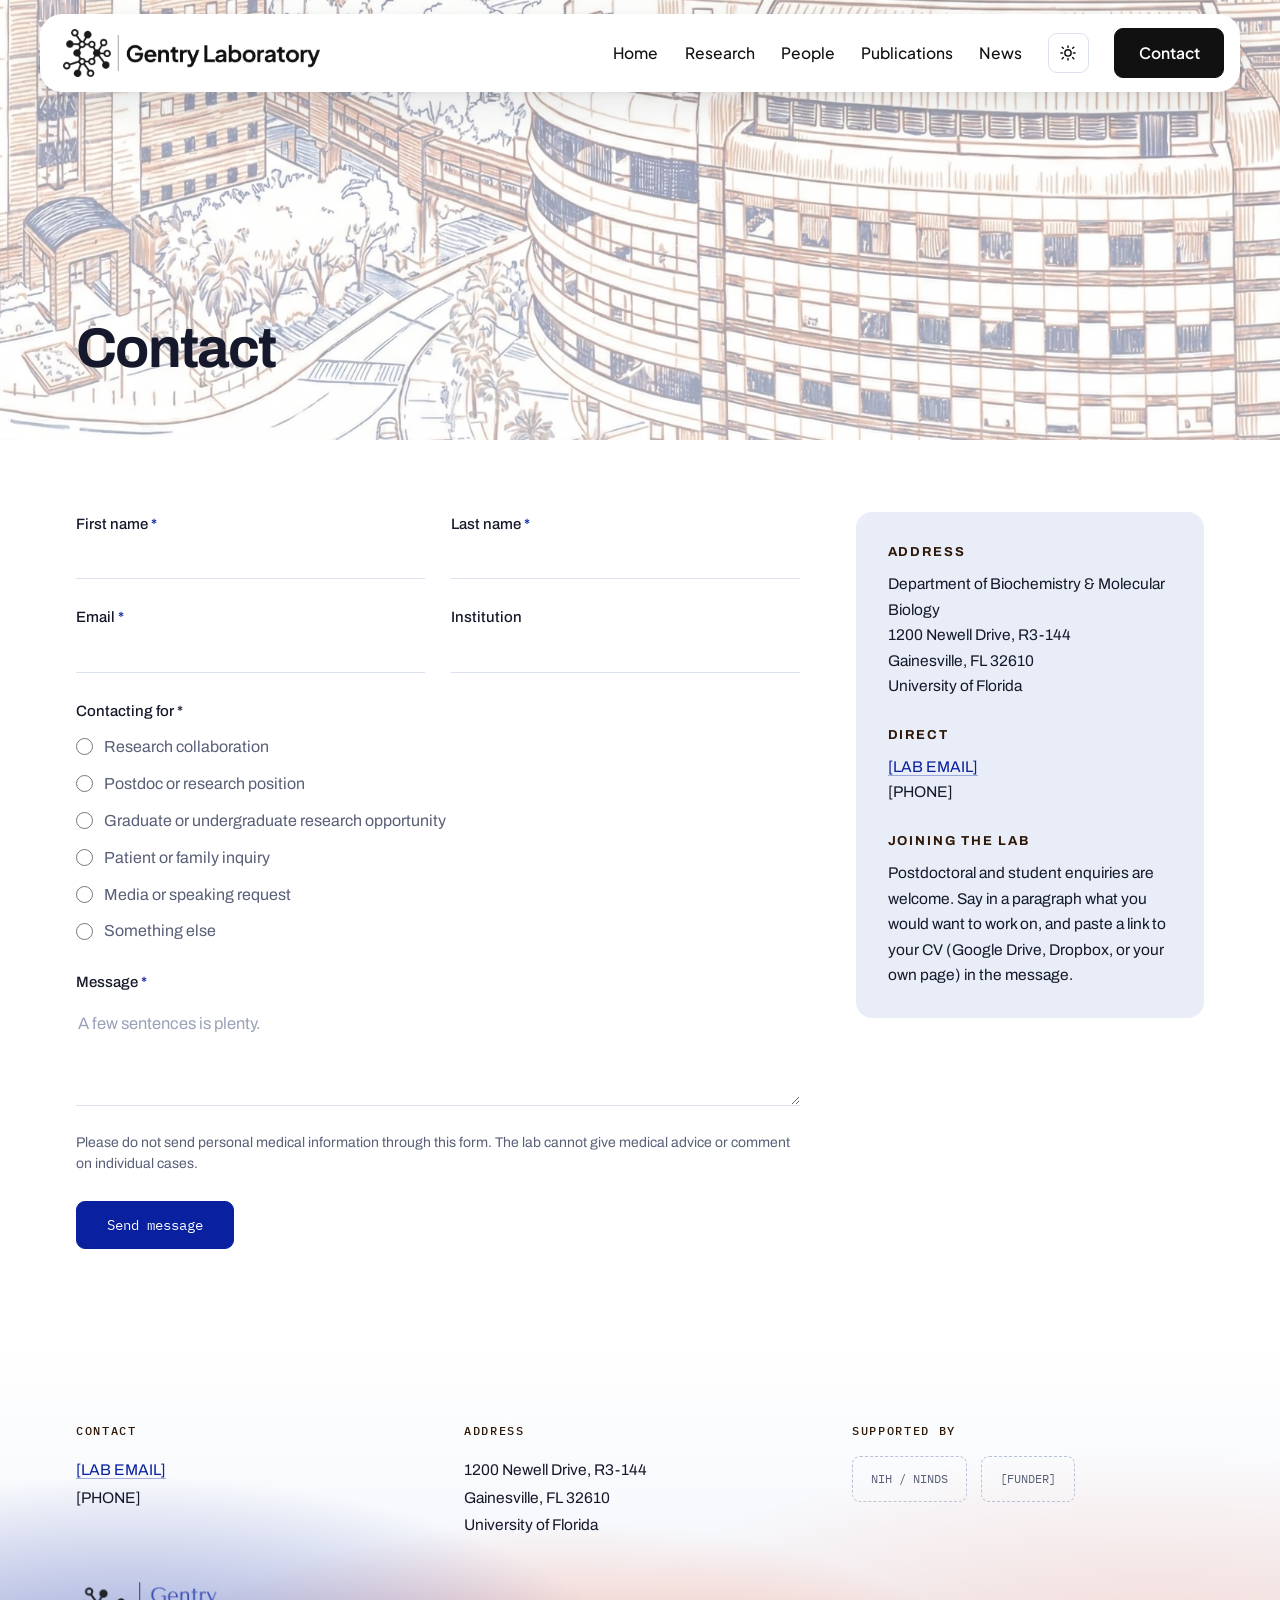
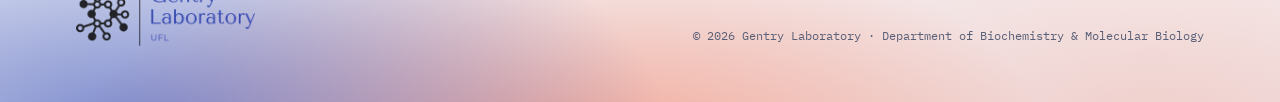
==== contact.html @ 155d64be "Add files via upload" ====
<!doctype html>
<html lang="en">
<head>
<meta charset="utf-8">
<meta name="viewport" content="width=device-width,initial-scale=1">
<title>Contact | Gentry Laboratory</title>
<meta name="description" content="Contact the Gentry Laboratory at the University of Florida.">
<link rel="icon" href="assets/favicon-simple-512.png" type="image/png" sizes="512x512">
<link rel="icon" href="assets/favicon-simple-32.png" type="image/png" sizes="32x32">
<link rel="apple-touch-icon" href="assets/apple-touch-icon.png">
<meta name="robots" content="noindex">
<script>(function(){try{var r=document.documentElement,q=matchMedia("(prefers-color-scheme: dark)");function set(d){r.classList.toggle("dark",d);}var t=localStorage.getItem("gl-theme");set(t?t==="dark":q.matches);if(!t)q.addEventListener("change",function(e){if(!localStorage.getItem("gl-theme"))set(e.matches);});}catch(e){}})();</script>
<link rel="preconnect" href="https://fonts.googleapis.com">
<link rel="preconnect" href="https://fonts.gstatic.com" crossorigin>
<link rel="stylesheet" href="https://fonts.googleapis.com/css2?family=Archivo:wght@400;500;600;700&family=Plus+Jakarta+Sans:wght@400;500;700&family=IBM+Plex+Mono:wght@400;500&display=swap">
<link rel="stylesheet" href="assets/site.css?v=2a175219">
</head>
<body>
<div class="headwrap">
  <header class="head">
    <a href="index.html" aria-label="Gentry Laboratory, home"><img src="assets/logo-lockup.png" alt="Gentry Laboratory, University of Florida"></a>
    <nav class="nav">
      <a href="index.html">Home</a>
      <span class="navitem"><a href="index.html#research">Research</a><span class="dropwrap"><span class="drop"><a href="index.html#r1">Glycogen and its multifaceted roles</a><a href="index.html#r2">Glycogen in GSDs and neurodegeneration</a><a href="index.html#r3">Glycogen in cancer metabolism</a><a href="index.html#r4">Cutting-edge tools</a></span></span></span>
      <span class="navitem"><a href="people.html">People</a><span class="dropwrap"><span class="drop"><a href="people.html#pi">Principal Investigator</a><a href="people.html#postdocs">Postdoctoral Associates</a><a href="people.html#phd-students">PhD Students</a><a href="people.html#masters-students">Master's Students</a><a href="people.html#staff">Staff</a><a href="people.html#undergraduates">Undergraduate Researchers</a><a href="people.html#alumni">Alumni</a></span></span></span>
      <a href="publications.html">Publications</a>
      <a href="news.html">News</a>
    </nav>
    <button class="themebtn" type="button" id="themebtn" aria-label="Switch colour theme"><svg class="sun" viewBox="0 0 24 24" fill="none" stroke="currentColor" stroke-width="1.9" stroke-linecap="round" aria-hidden="true"><circle cx="12" cy="12" r="4.2"/><path d="M12 2.5v2.2M12 19.3v2.2M4.2 4.2l1.6 1.6M18.2 18.2l1.6 1.6M2.5 12h2.2M19.3 12h2.2M4.2 19.8l1.6-1.6M18.2 5.8l1.6-1.6"/></svg><svg class="moon" viewBox="0 0 24 24" fill="none" stroke="currentColor" stroke-width="1.9" stroke-linecap="round" stroke-linejoin="round" aria-hidden="true"><path d="M20.5 14.6A8.6 8.6 0 0 1 9.4 3.5a8.6 8.6 0 1 0 11.1 11.1Z"/></svg></button>
    <a class="btn" href="contact.html">Contact</a>
  </header>
</div>
<section class="masthead photo mh-contact">
  <div class="shell">
    <h1>Contact</h1>
  </div>
</section>

<div class="shell" style="padding-top:72px;padding-bottom:96px">
  <div class="contactgrid">

    <form class="form" action="https://api.web3forms.com/submit" method="POST">
      <input type="hidden" name="access_key" value="[WEB3FORMS ACCESS KEY]">
      <input type="hidden" name="subject" value="New message from the Gentry Lab website">
      <input type="hidden" name="from_name" value="Gentry Lab website">
      <!-- Optional: after the final web address is settled, add a thank-you page:
           <input type="hidden" name="redirect" value="https://YOUR-SITE/thanks.html"> -->
      <input type="checkbox" name="botcheck" style="display:none" tabindex="-1" autocomplete="off">

      <div class="frow">
        <div class="field">
          <label for="fn">First name <span class="req">*</span></label>
          <input id="fn" name="First name" type="text" required autocomplete="given-name">
        </div>
        <div class="field">
          <label for="ln">Last name <span class="req">*</span></label>
          <input id="ln" name="Last name" type="text" required autocomplete="family-name">
        </div>
      </div>

      <div class="frow">
        <div class="field">
          <label for="em">Email <span class="req">*</span></label>
          <input id="em" name="Email" type="email" required autocomplete="email">
        </div>
        <div class="field">
          <label for="inst">Institution</label>
          <input id="inst" name="Institution" type="text" autocomplete="organization">
        </div>
      </div>

      <fieldset class="reasons">
        <legend>Contacting for <span class="req">*</span></legend>
          <label><input type="radio" name="Contacting for" value="Research collaboration" required> Research collaboration</label>
          <label><input type="radio" name="Contacting for" value="Postdoc or research position" required> Postdoc or research position</label>
          <label><input type="radio" name="Contacting for" value="Graduate or undergraduate research opportunity" required> Graduate or undergraduate research opportunity</label>
          <label><input type="radio" name="Contacting for" value="Patient or family inquiry" required> Patient or family inquiry</label>
          <label><input type="radio" name="Contacting for" value="Media or speaking request" required> Media or speaking request</label>
          <label><input type="radio" name="Contacting for" value="Something else" required> Something else</label>
      </fieldset>

      <div class="field">
        <label for="msg">Message <span class="req">*</span></label>
        <textarea id="msg" name="Message" required placeholder="A few sentences is plenty."></textarea>
      </div>

      <p class="formnote">Please do not send personal medical information through this form. The lab cannot give medical advice or comment on individual cases.</p>

      <button class="submit" type="submit">Send message</button>
    </form>

    <aside class="side">
      <div>
        <h3>Address</h3>
        <p>Department of Biochemistry &amp; Molecular Biology<br>
        1200 Newell Drive, R3-144<br>
        Gainesville, FL 32610<br>
        University of Florida</p>
      </div>
      <div>
        <h3>Direct</h3>
        <p><a href="mailto:[LAB EMAIL]">[LAB EMAIL]</a><br>[PHONE]</p>
      </div>
      <div>
        <h3>Joining the lab</h3>
        <p>Postdoctoral and student enquiries are welcome. Say in a paragraph what you would want to work on, and paste a link to your CV (Google Drive, Dropbox, or your own page) in the message.</p>
      </div>
    </aside>

  </div>
</div>
<footer class="foot">
  <div class="shell">
    <div class="footgrid">
      <div>
        <h4>Contact</h4>
        <p><a href="mailto:[LAB EMAIL]">[LAB EMAIL]</a><br>[PHONE]</p>
      </div>
      <div>
        <h4>Address</h4>
        <p>1200 Newell Drive, R3-144<br>Gainesville, FL 32610<br>University of Florida</p>
      </div>
      <div>
        <h4>Supported by</h4>
        <div class="funders"><span class="funder">NIH / NINDS</span><span class="funder">[FUNDER]</span></div>
      </div>
    </div>
    <div class="footlogo">
      <img class="flogo" src="assets/logo-stack.png" alt="Gentry Laboratory">
      <span class="copy">© 2026 Gentry Laboratory · Department of Biochemistry &amp; Molecular Biology</span>
    </div>
  </div>
</footer>
<script>
(function(){
  var els=[document.querySelector(".headwrap"),document.querySelector(".filterbar")].filter(Boolean);
  if(!els.length) return;
  var veil=document.querySelector(".topveil");
  var last=window.scrollY, queued=false;
  var quiet=location.hash?Date.now()+1400:0;
  document.addEventListener("click",function(ev){
    var a=ev.target.closest&&ev.target.closest('a[href*="#"]');
    if(a) quiet=Date.now()+1400;
  },true);
  function show(y){
    els.forEach(function(e){e.classList.remove("tuck");});
    if(veil) veil.classList[y>260?"add":"remove"]("show");
  }
  function onScroll(){
    var y=window.scrollY, d=y-last;
    if(Date.now()<quiet || Math.abs(d)>600){ show(y); last=y; queued=false; return; }
    if(Math.abs(d)>5){
      if(d>0 && y>260){
        els.forEach(function(e){e.classList.add("tuck");});
        if(veil) veil.classList.remove("show");
      } else if(d<0){ show(y); }
      last=y;
    }
    queued=false;
  }
  window.addEventListener("scroll",function(){
    if(!queued){queued=true;requestAnimationFrame(onScroll);}
  },{passive:true});
  window.addEventListener("hashchange",function(){ quiet=Date.now()+1400; show(window.scrollY); last=window.scrollY; });
})();
(function(){
  var btn=document.getElementById("themebtn"); if(!btn) return;
  btn.addEventListener("click",function(){
    var root=document.documentElement, dark=root.classList.toggle("dark");
    try{ localStorage.setItem("gl-theme", dark?"dark":"light"); }catch(e){}
  });
})();
</script>

<!-- Cloudflare Web Analytics --><script type="module" src="https://static.cloudflareinsights.com/beacon.min.js" data-cf-beacon='{"token": "f812dd72ef894d2ea5d8bd4d381425f9"}'></script><!-- End Cloudflare Web Analytics -->
</body>
</html>
---- assets/site.css ----
:root{
  --blue:#09209F; --blue-deep:#050F63; --brown:#2E1706;
  --peri:#E8EDF7; --grey:#F2F2F2; --white:#FFFFFF;
  --ink:#15192B; --muted:#585F77; --line:#DCE1EF;
  --shell:1240px; --pad:56px;
}
*{box-sizing:border-box;}
html{scroll-behavior:smooth;}
body{
  margin:0;background:var(--white);color:var(--ink);
  font-family:"Archivo",system-ui,-apple-system,"PingFang SC","Microsoft YaHei",sans-serif;
  font-size:17px;line-height:1.62;-webkit-font-smoothing:antialiased;overflow-x:hidden;
}
a{color:var(--blue);}
a:hover{color:var(--blue-deep);}
:focus-visible{outline:2px solid var(--blue);outline-offset:3px;border-radius:2px;}
img{max-width:100%;display:block;}
/* ---------- dark theme (class on <html>) ---------- */
.dark body{background:#0A0D16;color:#E9EDF8;}
.dark .head{background:#141A2E;box-shadow:0 2px 6px rgba(0,0,0,.40),0 18px 44px rgba(0,0,0,.50);}
.dark .nav a{color:#E9EDF8;}
.dark .nav a.on,.dark .nav a:hover{border-bottom-color:#E9EDF8;}
.dark .head .btn{background:#FFFFFF;border-color:#FFFFFF;color:#0A0D16;}
.dark .head .btn:hover{background:#DDE3F5;border-color:#DDE3F5;color:#0A0D16;}
.dark .drop{background:#141A2E;border-color:rgba(255,255,255,.16);}
.dark .drop a{color:#E9EDF8;}
.dark .drop a:hover{background:rgba(255,255,255,.08);color:#FFFFFF;}
.dark .themebtn{border-color:rgba(255,255,255,.22);color:#E9EDF8;}
.dark .themebtn:hover{background:rgba(255,255,255,.10);}

.dark .approach{background:#0A0D16;}
.dark .eyebrow{color:#8CA4FF;}
.dark .arc{color:#8CA4FF;}
.dark .step{border-top-color:#8CA4FF;}
.dark .step p{color:#B6BDD4;}

.dark .research{background:#0C1120;}
.dark .research::before{background-image:url(research-cells.jpg);opacity:.30;mix-blend-mode:normal;}
.dark .research::after{content:"";position:absolute;inset:0;z-index:0;
  background:linear-gradient(180deg,rgba(10,13,22,.45),rgba(10,13,22,.62));}
.dark .pagetitle{color:#FFFFFF;}
.dark .pillar{background:rgba(16,21,38,.82);border:1px solid rgba(255,255,255,.10);}
.dark .pillar h3{color:#FFFFFF;}
.dark .pillar p{color:#B6BDD4;}
.dark .pillar .tag{color:#8CA4FF;}
.dark .pillar .ph-block{color:#B6BDD4;border-color:rgba(255,255,255,.22);}
.dark .more{color:#8CA4FF;border-bottom-color:#8CA4FF;}

.dark .pubs{background:#0A0D16;}
.dark .publist{border-top-color:rgba(255,255,255,.14);}
.dark .pubitem{border-bottom-color:rgba(255,255,255,.10);}
.dark .pubtitle,.dark .pubitem.compact .pubtitle{color:#E9EDF8;}
.dark .pubitem.compact:hover .pubtitle{color:#8CA4FF;}
.dark .pubauthors{color:#98A0B8;}
.dark .pubauthors b{color:#E9EDF8;}
.dark .pubjournal{color:#98A0B8;}
.dark .publink{color:#9FB2FF;border-color:rgba(255,255,255,.20);}
.dark .publink:hover{border-color:#9FB2FF;background:rgba(159,178,255,.12);}
.dark .pubstamp,.dark .empty{color:#98A0B8;}
.dark .featured{background:rgba(255,255,255,.05);}

.dark .topveil{background:#0A0D16;}
.dark .filterbar{background:#0A0D16;border-bottom-color:rgba(255,255,255,.12);}
.dark .filterlabel{color:#7E86A0;}
.dark .chip{background:transparent;color:#AEB6CE;border-color:rgba(255,255,255,.20);}
.dark .chip:hover{border-color:#9FB2FF;color:#9FB2FF;}
.dark .chip[aria-pressed="true"]{background:#2E4BD6;border-color:#2E4BD6;color:#FFFFFF;}
.dark .filterbar select,.dark .filterbar input{
  background:rgba(255,255,255,.05);color:#E9EDF8;border-color:rgba(255,255,255,.20);}
.dark .filterbar input::placeholder{color:#7E86A0;}
.dark .filterbar select:focus,.dark .filterbar input:focus{border-color:#9FB2FF;}
.dark .pubcount{color:#98A0B8;}

.dark .news{
  background-color:#0C1120;border-top-color:rgba(255,255,255,.10);border-bottom-color:rgba(255,255,255,.10);
  background-image:
    radial-gradient(circle, rgba(255,255,255,.13) 1.4px, transparent 1.5px),
    radial-gradient(circle, rgba(255,255,255,.13) 1.4px, transparent 1.5px);}
.dark .newsitem{border-top-color:rgba(255,255,255,.12);}
.dark .newsitem .d{color:#8CA4FF;}
.dark .newsitem .x a{color:#E9EDF8;border-bottom-color:rgba(140,164,255,.45);}
.dark .newsitem .x a:hover{color:#8CA4FF;border-bottom-color:#8CA4FF;}
.dark .newshero{border-color:rgba(255,255,255,.16);background:#0C1120;}
.dark .newslist{border-top-color:rgba(255,255,255,.14);}
.dark .newsrow{border-bottom-color:rgba(255,255,255,.10);}
.dark .newsrow .thumb{border-color:rgba(255,255,255,.16);background:linear-gradient(150deg,#1A2138,#141A2E);}
.dark .ntype{color:#9FB2FF;border-color:rgba(255,255,255,.20);}
.dark .ndate,.dark .nsum,.dark .nsrc{color:#98A0B8;}
.dark .newsrow:hover .nt{color:#8CA4FF;}

.dark .masthead{background:#0C1120;}
.dark .masthead::before{opacity:.22;mix-blend-mode:normal;}
.dark .masthead h1{color:#FFFFFF;}
.dark .mh-contact::after{background:linear-gradient(rgba(10,13,22,.60),rgba(10,13,22,.72));}
.dark .mh-contact h1{color:#FFFFFF;}

.dark .group{border-color:rgba(255,255,255,.12);}
.dark .grouphead{border-bottom-color:rgba(255,255,255,.12);}
.dark .grouphead h2{color:#FFFFFF;}
.dark .grouphead .count{color:#98A0B8;}
.dark .person .shot,.dark .pi-row .shot{background:#161C31;color:#5A648C;}
.dark .person .nm{color:#E9EDF8;}
.dark .person .rl,.dark .person .ri{color:#AEB6CE;}
.dark .pi-row .bio h3{color:#FFFFFF;}
.dark .pi-row .bio .rl{color:#8CA4FF;}
.dark .pi-row .bio p{color:#B6BDD4;}
.dark .alumni{background:#0C1120;}
.dark .alum{border-top-color:rgba(255,255,255,.12);}
.dark .alum b{color:#E9EDF8;}
.dark .alum .yrs,.dark .alum .now{color:#98A0B8;}
.dark .groupshot figcaption{color:#98A0B8;}

.dark .field label,.dark fieldset.reasons legend{color:#E9EDF8;}
.dark .field input,.dark .field textarea{color:#E9EDF8;border-bottom-color:rgba(255,255,255,.22);}
.dark .field input::placeholder,.dark .field textarea::placeholder{color:#7E86A0;}
.dark .field input:focus,.dark .field textarea:focus{border-bottom-color:#9FB2FF;}
.dark .reasons label{color:#AEB6CE;}
.dark .reasons label:hover{color:#9FB2FF;}
.dark .formnote{color:#98A0B8;}
.dark .submit{background:#2E4BD6;border-color:#2E4BD6;}
.dark .submit:hover{background:#3D5AE8;border-color:#3D5AE8;}
.dark .side{background:rgba(255,255,255,.06);}
.dark .side h3{color:#9FB2FF;}
.dark .side p{color:#D3D9EA;}
.dark .side a{color:#E9EDF8;border-bottom-color:rgba(140,164,255,.45);}

.dark .foot{
  background:
    radial-gradient(62% 105% at 10% 108%, rgba(9,32,159,.65) 0%, rgba(9,32,159,0) 68%),
    radial-gradient(55% 95% at 44% 116%, rgba(250,70,22,.42) 0%, rgba(250,70,22,0) 70%),
    radial-gradient(72% 110% at 90% 104%, rgba(250,70,22,.22) 0%, rgba(250,70,22,0) 68%),
    linear-gradient(180deg,#0A0D16 0%,#0C1224 100%);}
.dark .foot,.dark .foot p{color:#C4CBE0;}
.dark .foot h4{color:#8CA4FF;}
.dark .foot a{color:#E9EDF8;border-bottom-color:rgba(140,164,255,.45);}
.dark .copy{color:#98A0B8;}
.dark .funder{border-color:rgba(255,255,255,.24);color:#B6BDD4;}
.dark .flogo{content:url(logo-stack-white.png);}
.dark .head img{content:url(logo-lockup-white.png);}

/* theme toggle button */
.themebtn{
  appearance:none;background:transparent;cursor:pointer;
  border:1.5px solid var(--line);border-radius:9px;
  width:2.6em;height:2.6em;font-size:clamp(12.9px,1.22vw,17.5px);
  display:flex;align-items:center;justify-content:center;color:#111111;
  transition:background .15s ease,border-color .15s ease;flex:none;
}
.themebtn:hover{background:#F1F3F9;}
.themebtn svg{width:1.15em;height:1.15em;display:block;}
.themebtn .moon{display:none;}
.dark .themebtn .moon{display:block;}
.dark .themebtn .sun{display:none;}

@media (prefers-reduced-motion: reduce){*{animation-duration:.001ms !important;transition-duration:.001ms !important;}}

.shell{max-width:var(--shell);margin:0 auto;padding:0 var(--pad);}
.eyebrow{
  font-family:"IBM Plex Mono",ui-monospace,monospace;
  font-size:12px;letter-spacing:.16em;text-transform:uppercase;color:var(--blue);margin:0;
}
h1,h2,h3{margin:0;text-wrap:balance;}
h2.sec{font-family:"Archivo",sans-serif;font-weight:700;font-size:38px;line-height:1.12;letter-spacing:-.028em;color:var(--ink);}
.lede{font-size:18.5px;line-height:1.62;color:var(--muted);margin:0;}
.sechead{display:flex;flex-direction:column;gap:12px;margin-bottom:44px;max-width:62ch;}
.more{
  font-family:"IBM Plex Mono",ui-monospace,monospace;font-size:13.5px;text-decoration:none;
  color:var(--blue);border-bottom:1.5px solid var(--blue);align-self:start;padding-bottom:2px;
}

/* ---------- floating header ---------- */
.headwrap{position:fixed;top:14px;left:0;right:0;z-index:60;padding:0 24px;pointer-events:none;
  transition:transform .26s cubic-bezier(.4,0,.2,1);}
.headwrap.tuck{transform:translateY(calc(-100% - 22px));}
.headwrap.tuck .head{pointer-events:none;}
.headwrap.solid{top:0;padding:14px 24px;background:var(--white);border-bottom:1px solid var(--line);}
.headwrap.solid .head{box-shadow:none;}
.head{
  max-width:calc(var(--shell) - 40px);margin:0 auto;pointer-events:auto;
  background:var(--white);border-radius:22px;
  box-shadow:0 2px 6px rgba(21,25,43,.06),0 14px 40px rgba(21,25,43,.10);
  display:flex;align-items:center;gap:clamp(14px,2vw,28px);padding:14px 16px 14px clamp(16px,1.8vw,26px);
}
.head img{height:clamp(41px,3.75vw,54px);width:auto;}
.nav{margin-left:auto;display:flex;gap:clamp(16px,2.05vw,29px);align-items:center;
  font-family:"Plus Jakarta Sans",system-ui,sans-serif;font-size:clamp(13.5px,1.22vw,17.5px);font-weight:500;}
.nav a{text-decoration:none;color:#111111;padding:2px 0;
  border-top:1.5px solid transparent;border-bottom:1.5px solid transparent;}
.nav a.on,.nav a:hover{border-bottom-color:#111111;}
.navitem{position:relative;display:inline-flex;}
.dropwrap{position:absolute;top:100%;left:-16px;padding-top:16px;z-index:70;
  opacity:0;visibility:hidden;transform:translateY(-6px);
  transition:opacity .16s ease,transform .16s ease,visibility 0s .16s;}
.navitem:hover .dropwrap,.navitem:focus-within .dropwrap{
  opacity:1;visibility:visible;transform:none;transition-delay:0s;}
.drop{display:flex;flex-direction:column;min-width:246px;padding:8px;
  background:var(--white);border:1px solid var(--line);border-radius:13px;
  box-shadow:0 4px 10px rgba(21,25,43,.06),0 18px 44px rgba(21,25,43,.13);}
.drop a{font-family:"Plus Jakarta Sans",system-ui,sans-serif;font-size:14.5px;font-weight:500;
  padding:8px 12px;border-radius:8px;border-bottom:0;white-space:nowrap;color:var(--ink);}
.drop a:hover{background:var(--peri);color:var(--blue);border-bottom-color:transparent;}
[id]{scroll-margin-top:148px;}
.btn{
  font-family:"IBM Plex Mono",ui-monospace,monospace;font-size:14px;text-decoration:none;font-weight:500;
  padding:13px 26px;border-radius:9px;display:inline-block;
  background:var(--brown);color:var(--white);border:1.5px solid var(--brown);
  transition:background .16s ease,color .16s ease;
}
.btn:hover{background:#48260C;color:var(--white);border-color:#48260C;}
.head .btn{background:#111111;border-color:#111111;font-family:"Plus Jakarta Sans",system-ui,sans-serif;
  font-weight:600;font-size:clamp(13.5px,1.22vw,17.5px);padding:0.72em 1.5em;}
.head .btn:hover{background:#1C1C1C;border-color:#1C1C1C;}
.btn.light{background:var(--white);color:var(--blue);border-color:var(--white);}
.btn.light:hover{background:var(--peri);color:var(--blue-deep);border-color:var(--peri);}

/* ---------- hero (homepage) ---------- */
.hero{position:relative;min-height:88vh;display:flex;align-items:flex-end;overflow:hidden;background:#000;}
.hero .bg{position:absolute;inset:0;width:100%;height:100%;object-fit:cover;}
.hero .scrim{position:absolute;inset:0;background:linear-gradient(90deg,rgba(0,0,0,.80) 0%,rgba(0,0,0,.55) 38%,rgba(0,0,0,.12) 72%,rgba(0,0,0,0) 100%);}
.hero .scrim2{position:absolute;inset:0;background:linear-gradient(0deg,rgba(0,0,0,.55) 0%,rgba(0,0,0,0) 42%);}
.hero-in{position:relative;width:100%;padding:0 0 84px;}
.hero h1{
  font-family:"Archivo",sans-serif;font-weight:700;color:#fff;
  font-size:clamp(40px,4.6vw,68px);line-height:1.04;letter-spacing:-.035em;margin:0 0 16px;
}
.hero .tagline{color:#E6ECFA;font-size:25px;line-height:1.35;font-weight:500;margin:0 0 34px;}
.hero .eyebrow{color:#93A3CC;font-size:11.5px;letter-spacing:.2em;margin:0 0 14px;}
.hero .cta{display:flex;gap:14px;flex-wrap:wrap;}
.hero .btn.light{background:transparent;color:#FFFFFF;border-color:rgba(255,255,255,.75);}
.hero .btn.light:hover{background:#FFFFFF;color:var(--blue);border-color:#FFFFFF;}

/* ---------- inner-page masthead ---------- */
.masthead{position:relative;overflow:hidden;background:var(--peri);padding:152px 0 62px;}
.masthead::before{
  content:"";position:absolute;inset:0;z-index:0;
  background:url(research-bg.jpg) center/cover no-repeat;
  opacity:.34;mix-blend-mode:multiply;
}
.masthead > .shell{position:relative;z-index:1;}
.masthead.photo::before{opacity:1;mix-blend-mode:normal;}
.masthead.photo::after{content:"";position:absolute;inset:0;z-index:0;}
.mh-contact{min-height:440px;display:flex;align-items:flex-end;padding-bottom:62px;}
.mh-contact > .shell{width:100%;}
.mh-contact::before{background-image:url(mh-contact.jpg);}
.mh-contact::after{background:linear-gradient(rgba(255,255,255,.55),rgba(255,255,255,.62));}
.mh-people::before{background-image:url(mh-people.jpg);}
.mh-people::after{background:linear-gradient(rgba(8,14,34,.38),rgba(8,14,34,.60));}
.mh-pubs::before{background-image:url(mh-publications.jpg);}
.mh-pubs::after{background:linear-gradient(rgba(6,10,25,.42),rgba(6,10,25,.55));}
.mh-people h1,.mh-pubs h1{color:#FFFFFF;}
.headwrap.solid ~ .masthead{padding-top:140px;}
.masthead h1{font-family:"Archivo",sans-serif;font-weight:700;font-size:clamp(38px,4.4vw,56px);line-height:1.06;letter-spacing:-.03em;margin:0;}
.masthead .lede{max-width:56ch;margin-top:16px;}
.pagetitle{font-family:"Archivo",sans-serif;font-weight:700;font-size:clamp(30px,3.4vw,42px);line-height:1.08;letter-spacing:-.03em;margin:0;}

/* ---------- approach ---------- */
.approach{padding:96px var(--pad) 84px;}
.approach .top{display:flex;flex-direction:column;align-items:flex-start;gap:18px;}
.arc{font-family:"Archivo",sans-serif;font-weight:600;color:var(--blue);font-size:clamp(30px,3.6vw,48px);letter-spacing:-.022em;line-height:1.15;margin:0;width:100%;display:flex;flex-wrap:wrap;align-items:baseline;gap:.12em .5em;}
.arc .cell{display:flex;align-items:baseline;gap:.28em;}
.arc .ar{font-weight:400;}
.approach .top .blurb{max-width:60ch;font-size:17.5px;color:var(--muted);margin:6px 0 0;}
@media (max-width:760px){
  .arc{flex-direction:column;align-items:flex-start;gap:.06em;}
  .arc .ar{display:inline-block;transform:rotate(90deg);}
}
.steps{display:grid;grid-template-columns:repeat(3,minmax(0,1fr));gap:28px;margin-top:56px;}
.step{border-top:2px solid var(--blue);padding-top:18px;display:flex;flex-direction:column;gap:9px;}
.step h3{font-family:"Archivo",sans-serif;font-weight:600;font-size:22px;letter-spacing:-.022em;}
.step p{margin:0;font-size:16px;color:var(--muted);line-height:1.6;}

/* ---------- research ---------- */
.research{position:relative;overflow:hidden;background:var(--peri);padding:92px 0;}
.research::before{
  content:"";position:absolute;inset:0;z-index:0;
  background:url(research-bg.jpg) center/cover no-repeat;
  opacity:.30;mix-blend-mode:multiply;
}
.research > .shell{position:relative;z-index:1;}
.pillars{display:grid;grid-template-columns:repeat(2,minmax(0,1fr));gap:22px;}
.pillar{background:var(--white);border-radius:16px;padding:30px 32px;display:flex;flex-direction:column;gap:12px;}
.pillar .tag{font-family:"IBM Plex Mono",ui-monospace,monospace;font-size:11px;letter-spacing:.14em;text-transform:uppercase;color:var(--brown);}
.pillar h3{font-family:"Archivo",sans-serif;font-weight:600;font-size:24px;letter-spacing:-.024em;line-height:1.2;}
.pillar p{margin:0;font-size:16.2px;color:var(--muted);line-height:1.6;}
.pillar .ph-block{border:1px dashed #C3CBDE;border-radius:10px;padding:16px 18px;font-size:15px;color:var(--muted);line-height:1.6;}
.pillar .more{margin-top:auto;padding-top:6px;}
.factrow{display:grid;grid-template-columns:1.15fr .85fr;gap:22px;margin-top:22px;}
.stats{display:grid;grid-template-columns:repeat(3,minmax(0,1fr));gap:22px;background:var(--white);border-radius:16px;padding:28px 32px;}
.stat b{display:block;font-family:"Archivo",sans-serif;font-weight:700;font-size:34px;color:var(--blue);line-height:1.05;letter-spacing:-.025em;font-variant-numeric:tabular-nums;}
.stat span{display:block;font-size:14.5px;color:var(--muted);margin-top:8px;line-height:1.45;}
.leci{background:var(--brown);color:#F0E7DF;border-radius:16px;padding:28px 32px;display:flex;flex-direction:column;gap:10px;}
.leci h3{font-family:"Archivo",sans-serif;font-weight:600;font-size:20px;color:#fff;line-height:1.25;letter-spacing:-.02em;}
.leci p{margin:0;font-size:15.5px;line-height:1.55;color:#CBB9AC;}

/* ---------- people (homepage preview) ---------- */
.people{padding:92px var(--pad);}
.peoplegrid{display:grid;grid-template-columns:320px minmax(0,1fr);gap:44px;}
.pi{border:1px solid var(--line);border-radius:16px;overflow:hidden;background:var(--white);}
.pi .ph{aspect-ratio:4/5;background:linear-gradient(155deg,#DCE2F2,#B9C4E4);display:flex;align-items:flex-end;justify-content:center;padding-bottom:14px;font-family:"Archivo",sans-serif;font-weight:700;font-size:48px;letter-spacing:-.02em;color:#7C88B4;}
.pi .txt{padding:22px 24px;display:flex;flex-direction:column;gap:8px;}
.pi h3{font-family:"Archivo",sans-serif;font-weight:700;font-size:21px;letter-spacing:-.024em;}
.pi .role{font-size:14.5px;color:var(--blue);margin:0;}
.pi p{margin:0;font-size:14.8px;color:var(--muted);line-height:1.55;}
.roster{display:grid;grid-template-columns:repeat(3,minmax(0,1fr));gap:18px;align-content:start;}
.member{border:1px solid var(--line);border-radius:14px;padding:18px;display:flex;flex-direction:column;gap:12px;}
.member .av{width:46px;height:46px;border-radius:50%;background:var(--peri);display:flex;align-items:center;justify-content:center;font-family:"IBM Plex Mono",ui-monospace,monospace;font-size:14px;color:var(--blue);}
.member b{font-family:"Archivo",sans-serif;font-size:15px;font-weight:600;display:block;}
.member span{font-size:13px;color:var(--muted);display:block;margin-top:2px;}

/* ---------- publications ---------- */
.pubs{background:var(--white);padding:92px 0;}
.publist{display:flex;flex-direction:column;border-top:1px solid var(--line);}
.pub{display:grid;grid-template-columns:74px minmax(0,1fr) 128px;gap:26px;align-items:baseline;padding:20px 0;border-bottom:1px solid var(--line);}
.pub .yr{font-family:"IBM Plex Mono",ui-monospace,monospace;font-size:13px;color:var(--muted);font-variant-numeric:tabular-nums;}
.pub .ttl{font-size:17px;line-height:1.45;}
.pub .lnk{font-family:"IBM Plex Mono",ui-monospace,monospace;font-size:12.5px;color:var(--blue);text-align:right;text-decoration:none;border-bottom:1px solid rgba(9,32,159,.35);justify-self:end;}
.ph-row{border:1px dashed #C7CDDD;border-radius:8px;padding:9px 13px;font-family:"IBM Plex Mono",ui-monospace,monospace;font-size:12.5px;color:var(--muted);}

/* ---------- news ---------- */
.news{
  padding:92px 0;
  background-color:var(--white);
  background-image:
    radial-gradient(circle, rgba(9,32,159,.20) 1.4px, transparent 1.5px),
    radial-gradient(circle, rgba(9,32,159,.20) 1.4px, transparent 1.5px);
  background-size:26px 26px, 26px 26px;
  background-position:0 0, 13px 13px;
  border-top:1px solid var(--line);
  border-bottom:1px solid var(--line);
}
.newsgrid{display:grid;grid-template-columns:repeat(2,minmax(0,1fr));gap:0 46px;}
.newshome{display:grid;grid-template-columns:minmax(0,1.7fr) minmax(0,1fr);gap:46px;align-items:center;}
.newscol{display:flex;flex-direction:column;}
.newshero{
  display:block;aspect-ratio:4/3;border-radius:14px;overflow:hidden;
  border:1px solid var(--line);background:var(--white);
}
.newshero img{width:100%;height:100%;object-fit:cover;}
@media (max-width:1080px){.newshero{max-width:420px;}}
.newsitem{display:grid;grid-template-columns:110px minmax(0,1fr);gap:20px;padding:18px 0;border-top:1px solid var(--line);align-items:baseline;}
.newsitem .d{font-family:"IBM Plex Mono",ui-monospace,monospace;font-size:11.5px;letter-spacing:.1em;text-transform:uppercase;color:var(--brown);}
.newsitem .x{font-size:16.4px;line-height:1.5;}
.newsitem .x a{text-decoration:none;color:inherit;border-bottom:1px solid rgba(9,32,159,.3);}
.newsitem .x a:hover{color:var(--blue);border-bottom-color:var(--blue);}

/* ---------- join ---------- */
.join{background:var(--blue);color:#E4EAF8;padding:84px 0;}
.joingrid{display:grid;grid-template-columns:minmax(0,1fr) auto;gap:44px;align-items:center;}
.join h2{font-family:"Archivo",sans-serif;font-weight:700;font-size:clamp(28px,3.2vw,40px);color:#fff;line-height:1.1;letter-spacing:-.03em;max-width:20ch;margin:0 0 14px;}
.join p{margin:0;color:#C3D0EE;font-size:17px;max-width:54ch;}

/* ---------- footer ---------- */
.foot{
  position:relative;padding:76px 0 56px;
  background:
    radial-gradient(62% 105% at 10% 108%, rgba(9,32,159,.50) 0%, rgba(9,32,159,0) 68%),
    radial-gradient(55% 95% at 44% 116%, rgba(250,70,22,.44) 0%, rgba(250,70,22,0) 70%),
    radial-gradient(72% 110% at 90% 104%, rgba(250,70,22,.20) 0%, rgba(250,70,22,0) 68%),
    linear-gradient(180deg,#FFFFFF 0%,#EEF2F9 100%);
}
.footgrid{display:grid;grid-template-columns:1fr 1fr 1fr;gap:36px;}
.foot h4{font-family:"IBM Plex Mono",ui-monospace,monospace;font-size:12px;letter-spacing:.14em;text-transform:uppercase;color:var(--brown);margin:0 0 16px;font-weight:500;}
.foot p{margin:0;font-size:15.5px;line-height:1.75;color:var(--ink);}
.foot a{text-decoration:none;border-bottom:1px solid rgba(9,32,159,.35);}
.footlogo{margin-top:44px;display:flex;align-items:flex-end;justify-content:space-between;gap:30px;flex-wrap:wrap;}
.footlogo img{height:64px;width:auto;}
.copy{font-family:"IBM Plex Mono",ui-monospace,monospace;font-size:11.5px;color:var(--muted);}
.funders{display:flex;gap:14px;flex-wrap:wrap;margin-top:4px;}
.funder{border:1px dashed #B9C2D6;border-radius:8px;padding:12px 18px;font-family:"IBM Plex Mono",ui-monospace,monospace;font-size:12px;color:var(--muted);}

/* ---------- publications page ---------- */
.pubsec{padding:0 0 64px;}
.yearhead{
  display:flex;align-items:baseline;gap:16px;margin:44px 0 18px;
  padding-bottom:12px;border-bottom:1px solid var(--line);
}
.yearhead h3{font-family:"Archivo",sans-serif;font-weight:700;font-size:22px;letter-spacing:-.025em;font-variant-numeric:tabular-nums;}
.yearhead span{font-family:"IBM Plex Mono",ui-monospace,monospace;font-size:12px;color:var(--muted);}
.pubitem{display:flex;flex-direction:column;gap:5px;padding:16px 0;border-bottom:1px solid var(--line);}
.pubitem:last-child{border-bottom:0;}
.pubtitle{font-size:17px;line-height:1.42;font-weight:500;color:var(--ink);}
.pubtitle sup{font-size:.68em;line-height:0;}
.pubauthors{font-size:14.5px;line-height:1.5;color:var(--muted);}
.pubauthors b{color:var(--ink);font-weight:600;}
.pubmeta{display:flex;align-items:center;gap:14px;flex-wrap:wrap;margin-top:3px;}
.pubjournal{font-size:14px;color:var(--muted);font-style:italic;}
.pubitem.compact{
  flex-direction:row;align-items:baseline;gap:20px;
  text-decoration:none;color:inherit;padding:14px 0;
}
.pubitem.compact .pubtitle{flex:1 1 auto;min-width:0;}
.pubitem.compact .pubjournal{flex:0 0 auto;white-space:nowrap;}
.pubitem.compact:hover .pubtitle{color:var(--blue);}
@media (max-width:760px){.pubitem.compact{flex-direction:column;align-items:flex-start;gap:4px;}}
.publink{
  font-family:"Plus Jakarta Sans",system-ui,sans-serif;font-size:13px;font-weight:500;
  text-decoration:none;color:var(--blue);
  border:1px solid var(--line);border-radius:6px;padding:4px 11px;
  transition:border-color .15s ease,background .15s ease;
}
.publink:hover{border-color:var(--blue);background:var(--peri);}
.featured{background:var(--peri);border-radius:16px;padding:8px 32px 12px;}
.featured .pubitem{border-bottom-color:#D3DCF0;}
.pubnote{font-size:14.5px;color:var(--muted);line-height:1.6;margin:14px 0 0;max-width:70ch;}
.pubstamp{font-family:"IBM Plex Mono",ui-monospace,monospace;font-size:11.5px;color:var(--muted);
  margin:34px 0 0;padding-top:18px;border-top:1px solid var(--line);letter-spacing:.02em;}

/* ---------- news page ---------- */
.newslist{display:flex;flex-direction:column;border-top:1px solid var(--line);}
.newsrow{
  display:flex;gap:26px;align-items:flex-start;padding:24px 0;
  border-bottom:1px solid var(--line);text-decoration:none;color:inherit;
}
.newsrow .thumb{
  width:210px;flex:none;aspect-ratio:4/3;border-radius:10px;overflow:hidden;
  border:1px solid var(--line);
  background:linear-gradient(150deg,#DCE2F2,#C2CDE8);
  display:flex;align-items:center;justify-content:center;
}
.newsrow .thumb img{width:100%;height:100%;object-fit:cover;}
.newsrow .thumb.noart{background:none;border:0;visibility:hidden;}
.newsrow .body{display:flex;flex-direction:column;gap:7px;min-width:0;}
.nmeta{display:flex;align-items:center;gap:13px;flex-wrap:wrap;}
.ntype{
  font-family:"IBM Plex Mono",ui-monospace,monospace;font-size:10.5px;
  letter-spacing:.14em;text-transform:uppercase;color:var(--brown);
  border:1px solid var(--line);border-radius:5px;padding:3px 8px;
}
.ndate{font-family:"IBM Plex Mono",ui-monospace,monospace;font-size:11.5px;letter-spacing:.08em;text-transform:uppercase;color:var(--muted);}
.nt{font-family:"Archivo",sans-serif;font-size:19px;font-weight:600;line-height:1.35;letter-spacing:-.015em;}
.newsrow:hover .nt{color:var(--blue);}
.nsum{font-size:15.5px;color:var(--muted);line-height:1.6;max-width:76ch;}
.nsrc{font-family:"IBM Plex Mono",ui-monospace,monospace;font-size:11.5px;color:var(--muted);letter-spacing:.04em;}
@media (max-width:1080px){
  .newsrow{flex-direction:column;gap:16px;}
  .newsrow .thumb{width:100%;max-width:340px;}
  .newsrow .thumb.noart{display:none;}
}

/* ---------- publication filters ---------- */
.topveil{
  position:fixed;top:0;left:0;right:0;height:100px;z-index:25;
  background:var(--white);
  transform:translateY(-100%);transition:transform .26s cubic-bezier(.4,0,.2,1);
}
.topveil.show{transform:none;}
.filterbar{
  position:sticky;top:100px;z-index:30;background:var(--white);
  border-bottom:1px solid var(--line);padding:18px 0 16px;margin-bottom:8px;
  display:flex;flex-direction:column;gap:14px;
  transition:transform .26s cubic-bezier(.4,0,.2,1);
}
.filterbar.tuck{transform:translateY(calc(-100% - 150px));pointer-events:none;}
.filterrow{display:flex;align-items:center;gap:10px;flex-wrap:wrap;}
.filterlabel{
  font-family:"Plus Jakarta Sans",system-ui,sans-serif;font-size:11.5px;font-weight:400;
  letter-spacing:.1em;text-transform:uppercase;color:#8A90A6;
  width:74px;flex:none;
}
.chip{
  appearance:none;font-family:"Plus Jakarta Sans",system-ui,sans-serif;font-size:14px;cursor:pointer;
  background:var(--white);color:var(--muted);border:1px solid var(--line);
  border-radius:999px;padding:7px 15px;transition:all .15s ease;
}
.chip:hover{border-color:var(--blue);color:var(--blue);}
.chip[aria-pressed="true"]{background:var(--blue);border-color:var(--blue);color:#fff;}
.filterbar select,.filterbar input{
  font-family:"Plus Jakarta Sans",system-ui,sans-serif;font-size:14px;color:var(--ink);
  border:1px solid var(--line);border-radius:8px;padding:7px 12px;background:var(--white);
}
.filterbar input{min-width:230px;}
.filterbar select:focus,.filterbar input:focus{outline:none;border-color:var(--blue);}
.pubcount{
  font-family:"Plus Jakarta Sans",system-ui,sans-serif;font-size:13px;font-weight:500;
  color:var(--muted);margin-left:auto;
}
.empty{padding:56px 0;color:var(--muted);font-size:16.5px;}
.pubitem[hidden],.yearblock[hidden]{display:none;}
@media (max-width:1080px){
  .filterbar{top:131px;}
  .topveil{height:131px;}
  .filterlabel{width:100%;}
  .pubcount{margin-left:0;}
}

/* ---------- contact form ---------- */
.contactgrid{display:grid;grid-template-columns:minmax(0,1.35fr) minmax(0,.65fr);gap:56px;align-items:start;}
.form{display:flex;flex-direction:column;gap:26px;}
.frow{display:grid;grid-template-columns:repeat(2,minmax(0,1fr));gap:26px;}
.field{display:flex;flex-direction:column;gap:7px;}
.field label{font-size:15px;color:var(--ink);font-weight:500;}
.field .req{color:var(--blue);}
.field input,.field textarea{
  font-family:inherit;font-size:16.5px;color:var(--ink);
  border:0;border-bottom:1.5px solid var(--line);background:transparent;
  padding:9px 2px;outline:none;transition:border-color .16s ease;
}
.field textarea{resize:vertical;min-height:104px;line-height:1.55;}
.field input:focus,.field textarea:focus{border-bottom-color:var(--blue);}
.field input::placeholder,.field textarea::placeholder{color:#9AA2B8;}
fieldset.reasons{border:0;margin:0;padding:0;display:flex;flex-direction:column;gap:11px;}
fieldset.reasons legend{font-size:15px;font-weight:500;color:var(--ink);padding:0;margin-bottom:11px;}
.reasons label{display:flex;align-items:center;gap:11px;font-size:16px;color:var(--muted);cursor:pointer;}
.reasons input[type="radio"]{accent-color:var(--blue);width:17px;height:17px;margin:0;cursor:pointer;}
.reasons label:hover{color:var(--blue);}
.formnote{font-size:14px;color:var(--muted);line-height:1.55;margin:0;}
.submit{
  font-family:"IBM Plex Mono",ui-monospace,monospace;font-size:14px;
  background:var(--blue);color:#fff;border:1.5px solid var(--blue);
  padding:14px 30px;border-radius:9px;cursor:pointer;align-self:start;
  transition:background .16s ease,border-color .16s ease;
}
.submit:hover{background:var(--blue-deep);border-color:var(--blue-deep);}
.side{background:var(--peri);border-radius:16px;padding:30px 32px;display:flex;flex-direction:column;gap:26px;}
.side h3{font-family:"Archivo",sans-serif;font-weight:700;font-size:13px;letter-spacing:.14em;text-transform:uppercase;color:var(--brown);}
.side p{margin:8px 0 0;font-size:15.5px;line-height:1.65;color:var(--ink);}
.side a{text-decoration:none;border-bottom:1px solid rgba(9,32,159,.35);}

/* ---------- People page ---------- */
.group{padding:0 0 66px;}
.grouphead{
  display:flex;align-items:baseline;gap:18px;
  padding:0 0 22px;margin-bottom:30px;border-bottom:1px solid var(--line);
}
.grouphead h2{font-family:"Archivo",sans-serif;font-weight:700;font-size:27px;letter-spacing:-.028em;}
.grouphead .count{
  font-family:"IBM Plex Mono",ui-monospace,monospace;font-size:12.5px;color:var(--muted);
  font-variant-numeric:tabular-nums;
}
.cards{display:grid;grid-template-columns:repeat(auto-fill,minmax(230px,1fr));gap:30px 24px;}
.person{display:flex;flex-direction:column;gap:12px;max-width:260px;}
.person .shot{
  position:relative;
  width:100%;aspect-ratio:1;border-radius:12px;overflow:hidden;background:var(--peri);
  display:flex;align-items:center;justify-content:center;
  font-family:"Archivo",sans-serif;font-weight:700;font-size:30px;letter-spacing:-.02em;color:#8892BA;
}
.person .shot img{position:absolute;inset:0;width:100%;height:100%;object-fit:cover;}
.person .nm{font-family:"Archivo",sans-serif;font-size:16.5px;font-weight:600;line-height:1.3;}
.person .rl{font-size:14.5px;color:var(--muted);margin-top:3px;line-height:1.4;}
.person .ri{font-size:14px;color:var(--muted);margin-top:8px;line-height:1.5;}
.person .em{
  font-family:"IBM Plex Mono",ui-monospace,monospace;font-size:12px;color:var(--blue);
  text-decoration:none;margin-top:7px;display:inline-block;word-break:break-all;
}
.person .em:hover{text-decoration:underline;}

.pi-row{display:grid;grid-template-columns:300px minmax(0,1fr);gap:44px;align-items:center;}
.pi-row .shot{position:relative;width:100%;aspect-ratio:4/5;border-radius:12px;overflow:hidden;background:var(--peri);display:flex;align-items:center;justify-content:center;font-family:"Archivo",sans-serif;font-weight:700;font-size:50px;letter-spacing:-.02em;color:#8892BA;}
.pi-row .shot img{position:absolute;inset:0;width:100%;height:100%;object-fit:cover;}
.pi-row .bio{display:flex;flex-direction:column;gap:12px;max-width:60ch;padding-top:4px;}
.pi-row .bio h3{font-family:"Archivo",sans-serif;font-weight:700;font-size:28px;letter-spacing:-.03em;}
.pi-row .bio .rl{font-size:16px;color:var(--blue);margin:0;}
.pi-row .bio p{margin:0;font-size:16.5px;color:var(--muted);line-height:1.62;}

.alumni{background:var(--grey);padding:80px 0;}
.alumlist{display:grid;grid-template-columns:repeat(2,minmax(0,1fr));gap:0 52px;}
.alum{
  display:grid;grid-template-columns:minmax(0,1fr) 46%;gap:18px;align-items:baseline;
  padding:14px 0;border-top:1px solid var(--line);
}
.alum b{font-family:"Archivo",sans-serif;font-weight:600;font-size:16px;}
.alum .yrs{font-family:"IBM Plex Mono",ui-monospace,monospace;font-size:12px;color:var(--muted);display:block;margin-top:2px;font-variant-numeric:tabular-nums;}
.alum .now{font-size:14.5px;color:var(--muted);line-height:1.45;}

.groupshot{padding:80px 0 96px;}
.groupshot figure{margin:0;display:flex;flex-direction:column;gap:14px;}
.groupshot img{width:100%;border-radius:18px;}
.groupshot figcaption{
  font-family:"IBM Plex Mono",ui-monospace,monospace;font-size:12px;color:var(--muted);
  letter-spacing:.03em;
}

@media (max-width:1080px){
  :root{--pad:40px;}
  .pi{max-width:340px;}
  .pi .ph{aspect-ratio:4/5;}
  .pi-row .shot{max-width:260px;}
  .contactgrid,.frow,.steps,.pillars,.factrow,.stats,.peoplegrid,.pi-row,.newsgrid,.newshome,.joingrid,.footgrid,.alumlist{grid-template-columns:1fr;}
  .roster{grid-template-columns:repeat(2,minmax(0,1fr));}
  .pub{grid-template-columns:64px minmax(0,1fr);}
  .pub .lnk{grid-column:2;justify-self:start;}
  .masthead{padding:130px 0 48px;}
}

/* narrow windows: the header wraps onto a second row instead of dropping the nav */
@media (max-width:880px){
  .headwrap{padding:0 14px;}
  .head{flex-wrap:wrap;gap:10px 18px;padding:12px 14px 12px 18px;border-radius:18px;}
  .head img{height:38px;}
  .nav{font-size:13px;}
  .head .btn{font-size:13px;}
  .head .btn{margin-left:auto;}
  .nav{order:3;width:100%;margin-left:0;gap:16px;flex-wrap:wrap;
       border-top:1px solid var(--line);padding-top:10px;}
  .dropwrap{display:none;}
  .masthead{padding:176px 0 48px;}
}
@media (max-width:560px){
  .cards{grid-template-columns:repeat(auto-fill,minmax(140px,1fr));gap:24px 16px;}
  .person .shot{font-size:24px;}
}
@media (max-width:480px){
  :root{--pad:22px;}
  .masthead{padding:184px 0 40px;}
}
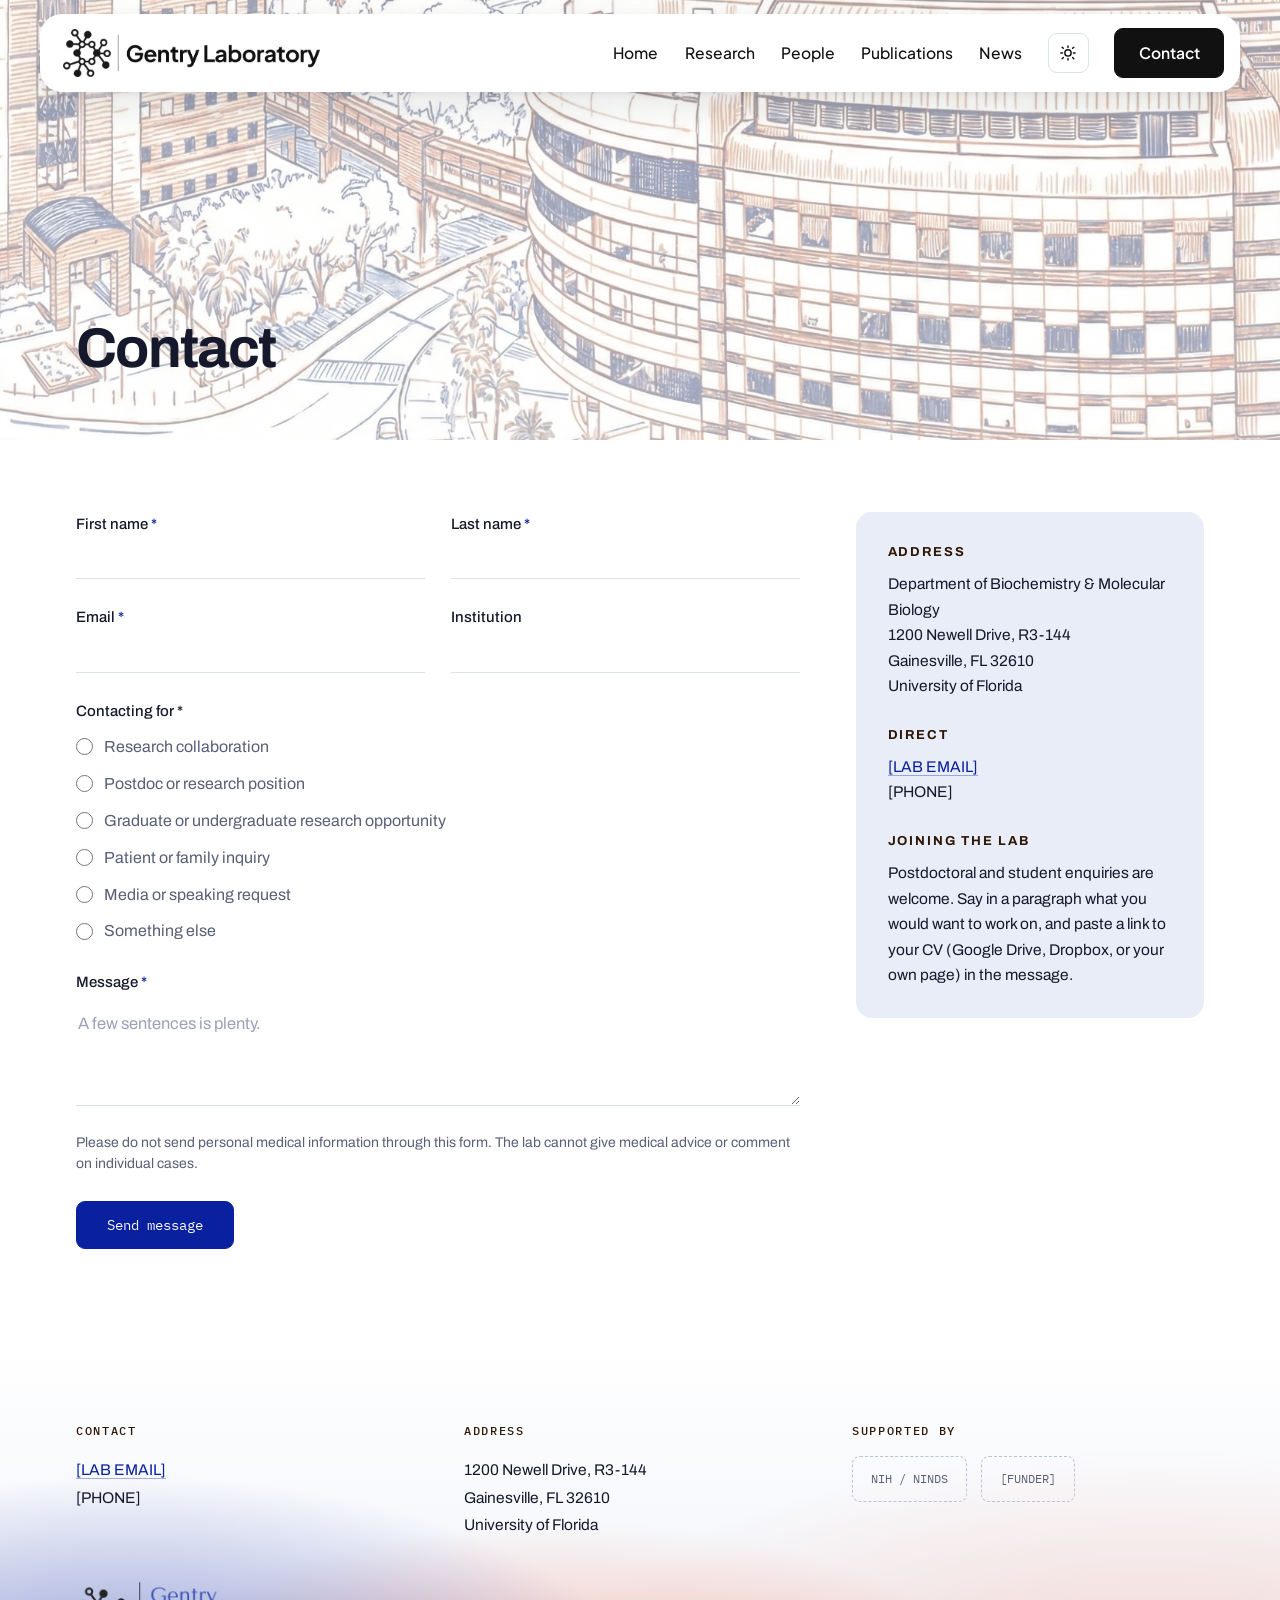
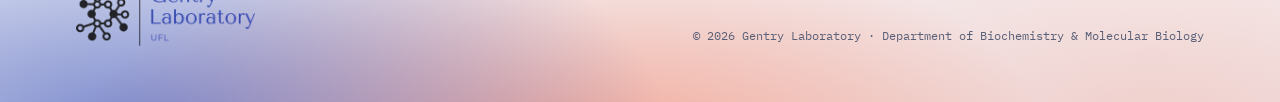
==== commit 4f5dbc02: "Add files via upload" ====
--- a/contact.html
+++ b/contact.html
@@ -172,6 +172,20 @@
 })();
 </script>
 
-<!-- Cloudflare Web Analytics --><script type="module" src="https://static.cloudflareinsights.com/beacon.min.js" data-cf-beacon='{"token": "f812dd72ef894d2ea5d8bd4d381425f9"}'></script><!-- End Cloudflare Web Analytics -->
+<!-- Cloudflare Web Analytics (skipped on opted-out devices) -->
+<script>(function(){
+  var q = location.search;
+  try{
+    if (q.indexOf("noanalytics=1") > -1) localStorage.setItem("gl-noanalytics","1");
+    else if (q.indexOf("analytics=1") > -1) localStorage.removeItem("gl-noanalytics");
+    if (localStorage.getItem("gl-noanalytics") === "1") return;
+  }catch(e){}
+  var t = document.createElement("script");
+  t.type = "module";
+  t.src = "https://static.cloudflareinsights.com/beacon.min.js";
+  t.setAttribute("data-cf-beacon", '{"token": "f812dd72ef894d2ea5d8bd4d381425f9"}');
+  document.head.appendChild(t);
+})();</script>
+<!-- End Cloudflare Web Analytics -->
 </body>
 </html>
--- a/assets/site.css
+++ b/assets/site.css
@@ -546,11 +546,11 @@
 }
 .person .em:hover{text-decoration:underline;}
 
-.pi-row{display:grid;grid-template-columns:300px minmax(0,1fr);gap:44px;align-items:center;}
+.pi-row{display:grid;grid-template-columns:340px minmax(0,1fr);gap:48px;align-items:center;}
 .pi-row .shot{position:relative;width:100%;aspect-ratio:4/5;border-radius:12px;overflow:hidden;background:var(--peri);display:flex;align-items:center;justify-content:center;font-family:"Archivo",sans-serif;font-weight:700;font-size:50px;letter-spacing:-.02em;color:#8892BA;}
-.pi-row .shot img{position:absolute;inset:0;width:100%;height:100%;object-fit:cover;}
-.pi-row .bio{display:flex;flex-direction:column;gap:12px;max-width:60ch;padding-top:4px;}
-.pi-row .bio h3{font-family:"Archivo",sans-serif;font-weight:700;font-size:28px;letter-spacing:-.03em;}
+.pi-row .shot img{position:absolute;inset:0;width:100%;height:100%;object-fit:cover;object-position:center 20%;}
+.pi-row .bio{display:flex;flex-direction:column;gap:14px;max-width:60ch;padding-top:0;}
+.pi-row .bio h3{font-family:"Archivo",sans-serif;font-weight:700;font-size:28px;letter-spacing:-.03em;line-height:1.15;}
 .pi-row .bio .rl{font-size:16px;color:var(--blue);margin:0;}
 .pi-row .bio p{margin:0;font-size:16.5px;color:var(--muted);line-height:1.62;}
 
@@ -576,6 +576,7 @@
   :root{--pad:40px;}
   .pi{max-width:340px;}
   .pi .ph{aspect-ratio:4/5;}
+  .pi-row{align-items:start;}
   .pi-row .shot{max-width:260px;}
   .contactgrid,.frow,.steps,.pillars,.factrow,.stats,.peoplegrid,.pi-row,.newsgrid,.newshome,.joingrid,.footgrid,.alumlist{grid-template-columns:1fr;}
   .roster{grid-template-columns:repeat(2,minmax(0,1fr));}
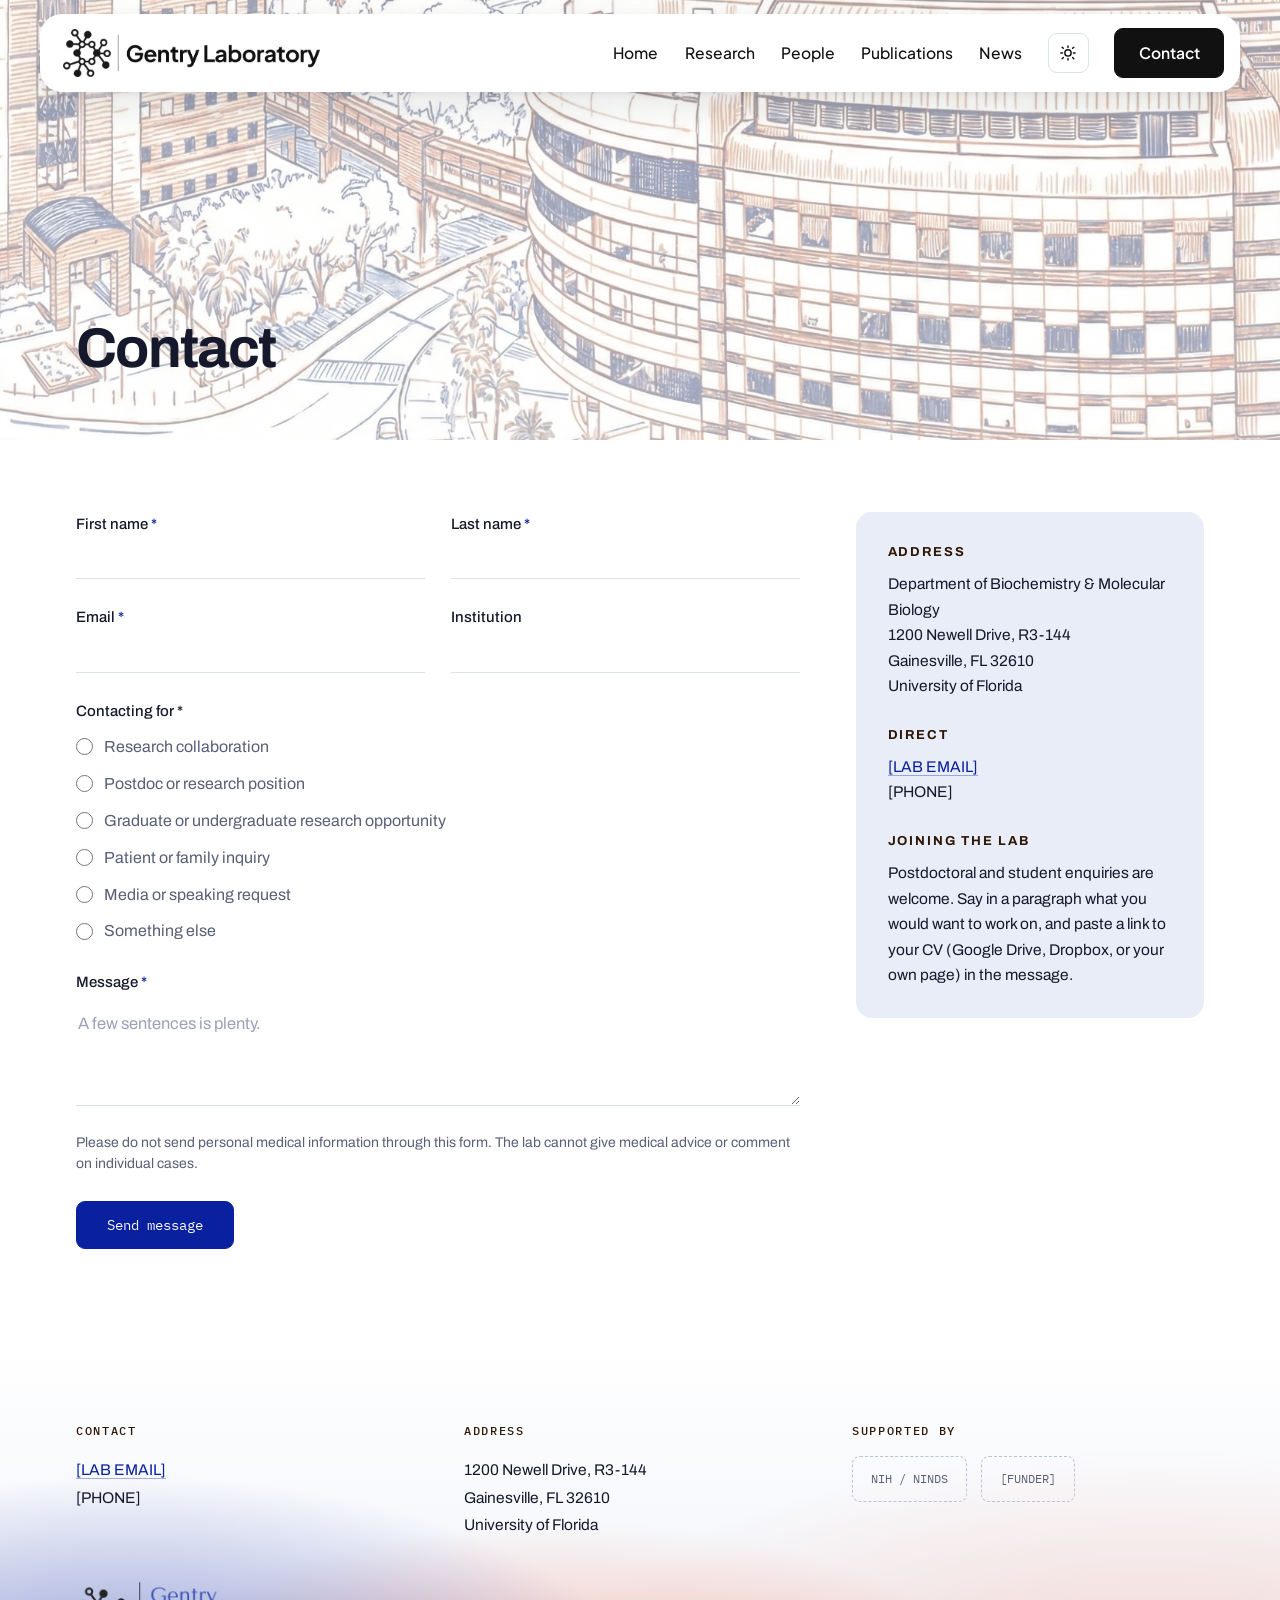
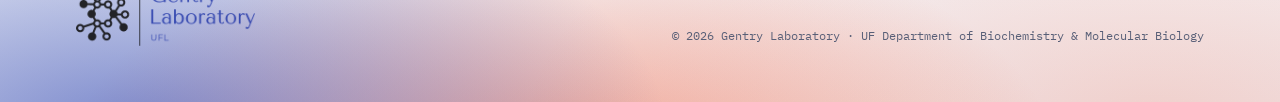
==== commit 1b3db062: "Update contact.html" ====
--- a/contact.html
+++ b/contact.html
@@ -127,7 +127,7 @@
     </div>
     <div class="footlogo">
       <img class="flogo" src="assets/logo-stack.png" alt="Gentry Laboratory">
-      <span class="copy">© 2026 Gentry Laboratory · Department of Biochemistry &amp; Molecular Biology</span>
+      <span class="copy">© 2026 Gentry Laboratory · UF Department of Biochemistry &amp; Molecular Biology</span>
     </div>
   </div>
 </footer>
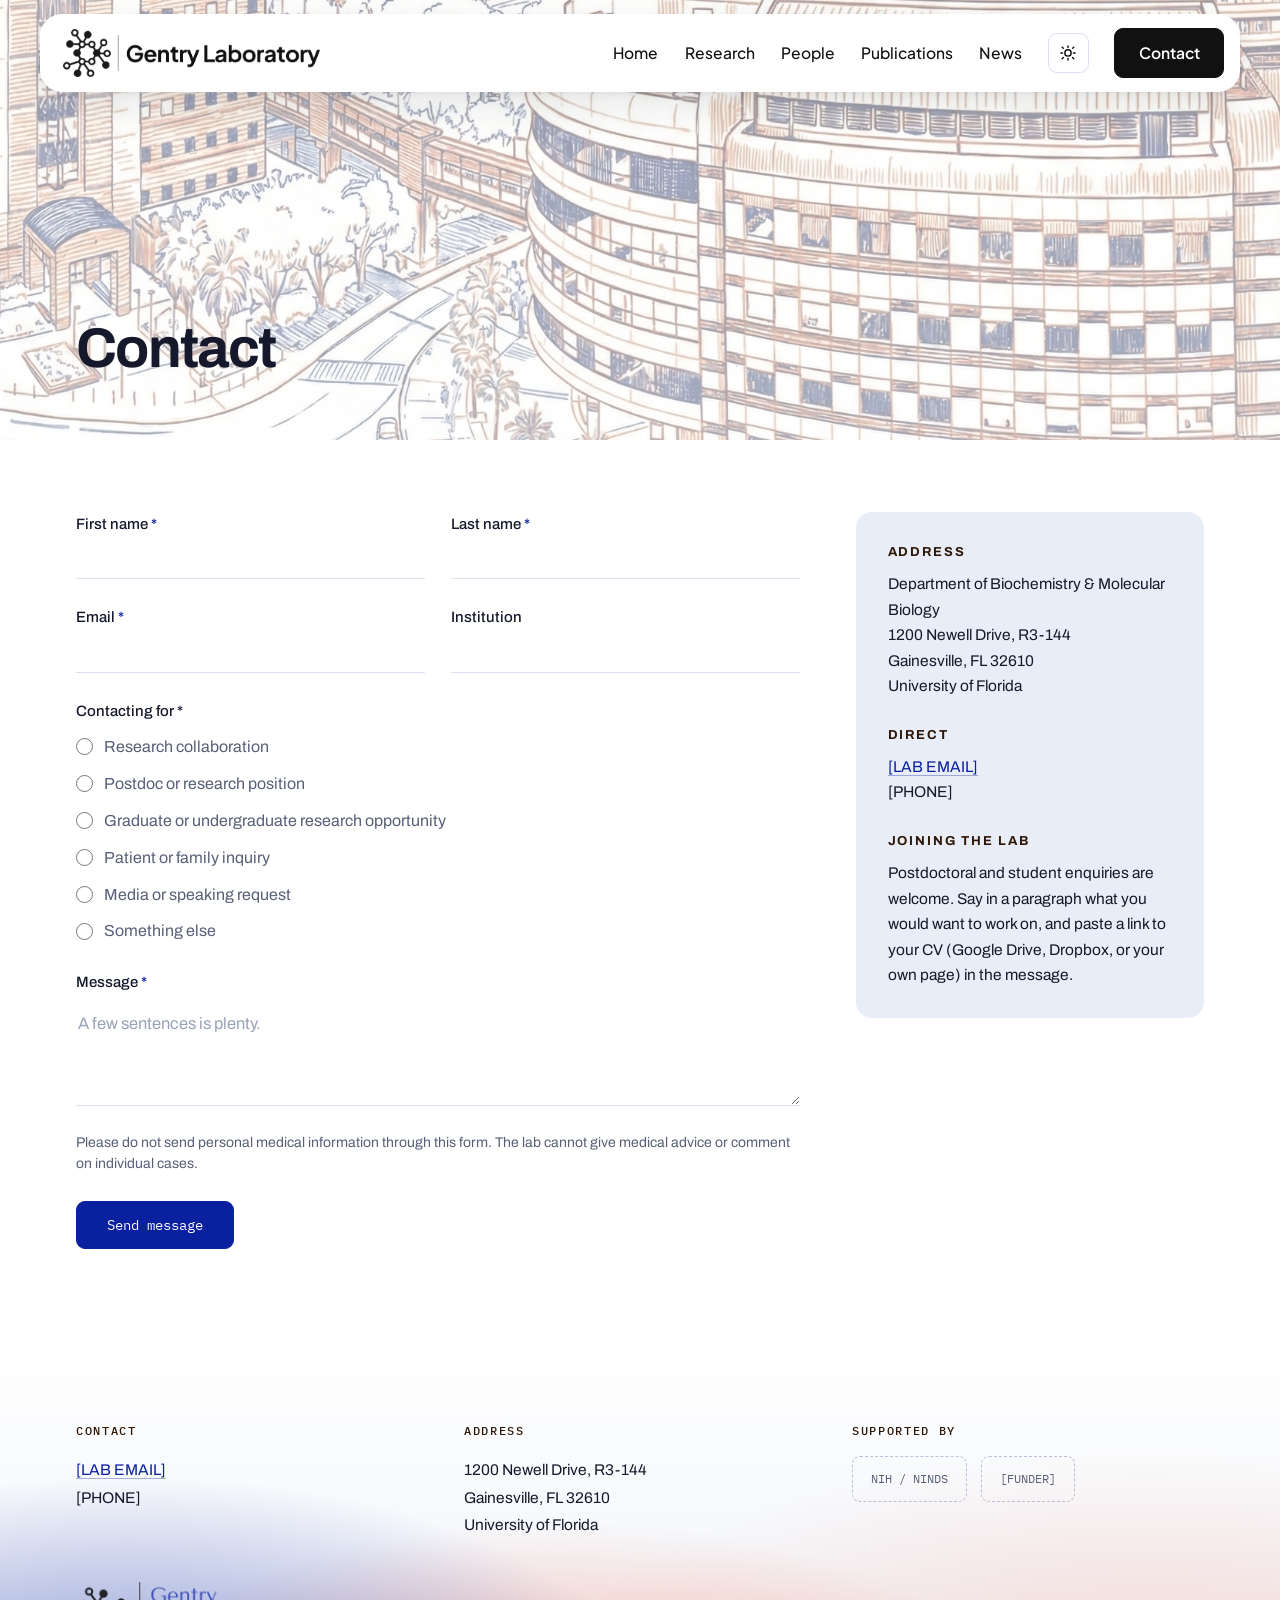
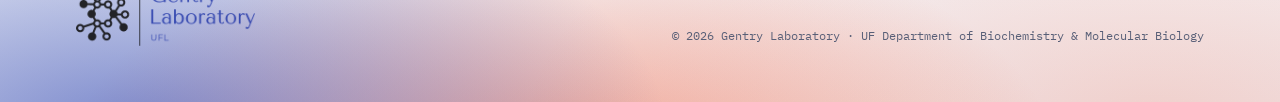
==== commit edd43f38: "Update contact.html" ====
--- a/contact.html
+++ b/contact.html
@@ -21,8 +21,8 @@
     <a href="index.html" aria-label="Gentry Laboratory, home"><img src="assets/logo-lockup.png" alt="Gentry Laboratory, University of Florida"></a>
     <nav class="nav">
       <a href="index.html">Home</a>
-      <span class="navitem"><a href="index.html#research">Research</a><span class="dropwrap"><span class="drop"><a href="index.html#r1">Glycogen and its multifaceted roles</a><a href="index.html#r2">Glycogen in GSDs and neurodegeneration</a><a href="index.html#r3">Glycogen in cancer metabolism</a><a href="index.html#r4">Cutting-edge tools</a></span></span></span>
-      <span class="navitem"><a href="people.html">People</a><span class="dropwrap"><span class="drop"><a href="people.html#pi">Principal Investigator</a><a href="people.html#postdocs">Postdoctoral Associates</a><a href="people.html#phd-students">PhD Students</a><a href="people.html#masters-students">Master's Students</a><a href="people.html#staff">Staff</a><a href="people.html#undergraduates">Undergraduate Researchers</a><a href="people.html#alumni">Alumni</a></span></span></span>
+      <span class="navitem"><a href="research.html">Research</a><span class="dropwrap"><span class="drop"><a href="index.html#r1">Glycogen and its multifaceted roles</a><a href="index.html#r2">Glycogen in GSDs and neurodegeneration</a><a href="index.html#r3">Glycogen in cancer metabolism</a><a href="index.html#r4">Cutting-edge tools</a></span></span></span>
+      <span class="navitem"><a href="people.html">People</a><span class="dropwrap"><span class="drop"><a href="people.html#pi">Principal Investigator</a><a href="people.html#postdocs">Postdoctoral Researchers</a><a href="people.html#phd-students">PhD Students</a><a href="people.html#masters-students">Master's Students</a><a href="people.html#staff">Staff</a><a href="people.html#undergraduates">Undergraduate Researchers</a><a href="people.html#alumni">Alumni</a></span></span></span>
       <a href="publications.html">Publications</a>
       <a href="news.html">News</a>
     </nav>
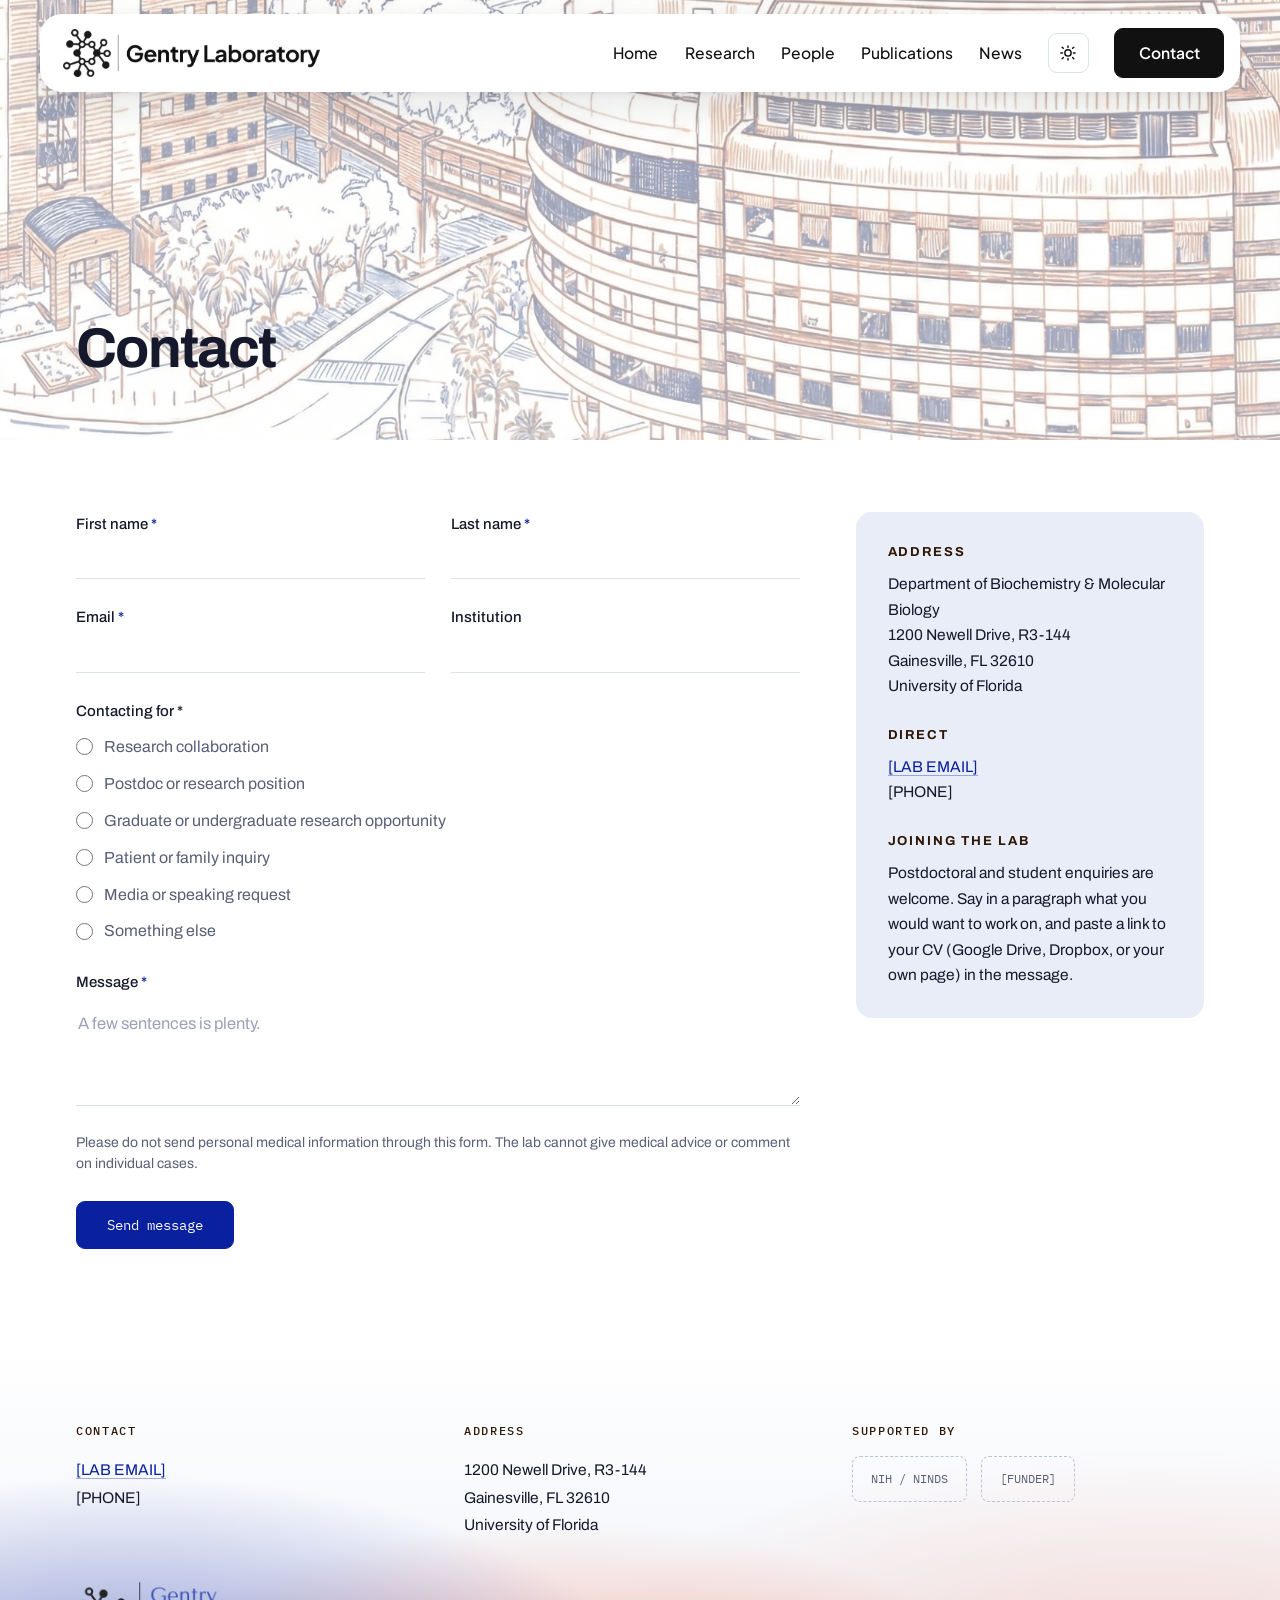
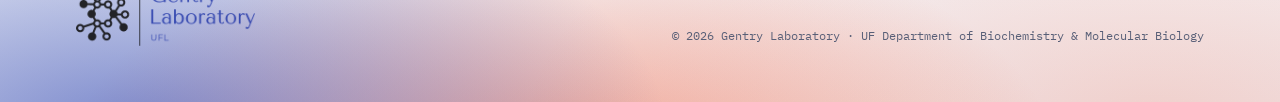
==== commit db4eabae: "Update contact.html" ====
--- a/contact.html
+++ b/contact.html
@@ -21,7 +21,7 @@
     <a href="index.html" aria-label="Gentry Laboratory, home"><img src="assets/logo-lockup.png" alt="Gentry Laboratory, University of Florida"></a>
     <nav class="nav">
       <a href="index.html">Home</a>
-      <span class="navitem"><a href="research.html">Research</a><span class="dropwrap"><span class="drop"><a href="index.html#r1">Glycogen and its multifaceted roles</a><a href="index.html#r2">Glycogen in GSDs and neurodegeneration</a><a href="index.html#r3">Glycogen in cancer metabolism</a><a href="index.html#r4">Cutting-edge tools</a></span></span></span>
+      <span class="navitem"><a href="research.html">Research</a><span class="dropwrap"><span class="drop"><a href="research.html#r1">Glycogen and its multifaceted roles</a><a href="index.html#r2">Glycogen in GSDs and neurodegeneration</a><a href="index.html#r3">Glycogen in cancer metabolism</a><a href="index.html#r4">Cutting-edge tools</a></span></span></span>
       <span class="navitem"><a href="people.html">People</a><span class="dropwrap"><span class="drop"><a href="people.html#pi">Principal Investigator</a><a href="people.html#postdocs">Postdoctoral Researchers</a><a href="people.html#phd-students">PhD Students</a><a href="people.html#masters-students">Master's Students</a><a href="people.html#staff">Staff</a><a href="people.html#undergraduates">Undergraduate Researchers</a><a href="people.html#alumni">Alumni</a></span></span></span>
       <a href="publications.html">Publications</a>
       <a href="news.html">News</a>
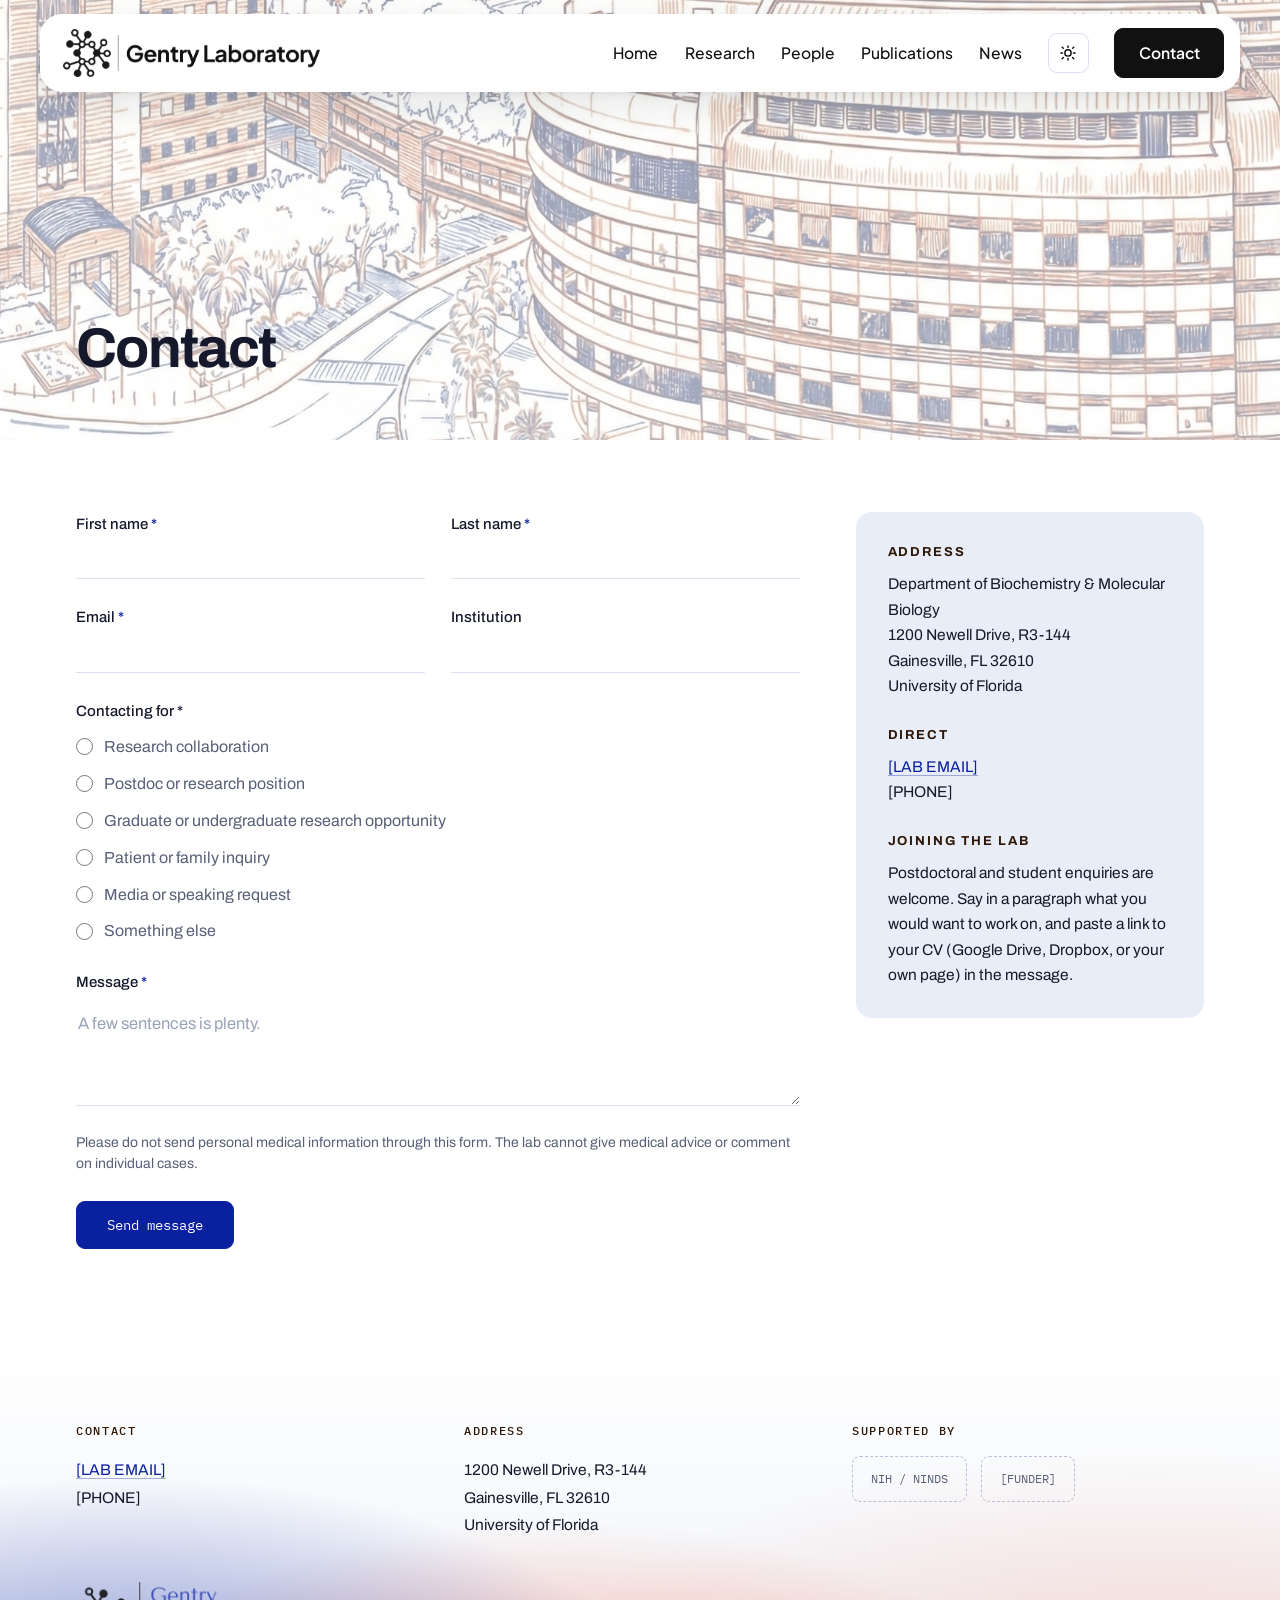
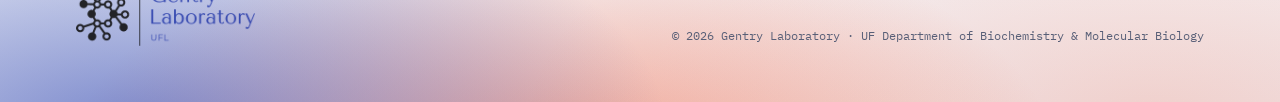
==== commit ed537639: "Fix navigation item links in contact.html" ====
--- a/contact.html
+++ b/contact.html
@@ -21,7 +21,7 @@
     <a href="index.html" aria-label="Gentry Laboratory, home"><img src="assets/logo-lockup.png" alt="Gentry Laboratory, University of Florida"></a>
     <nav class="nav">
       <a href="index.html">Home</a>
-      <span class="navitem"><a href="research.html">Research</a><span class="dropwrap"><span class="drop"><a href="research.html#r1">Glycogen and its multifaceted roles</a><a href="index.html#r2">Glycogen in GSDs and neurodegeneration</a><a href="index.html#r3">Glycogen in cancer metabolism</a><a href="index.html#r4">Cutting-edge tools</a></span></span></span>
+      <span class="navitem"><a href="research.html">Research</a><span class="dropwrap"><span class="drop"><a href="research.html#r1">Glycogen and its multifaceted roles</a><a href="research.html#r2">Glycogen in GSDs and neurodegeneration</a><a href="research.html#r3">Glycogen in cancer metabolism</a><a href="research.html#r4">Cutting-edge tools</a></span></span></span>
       <span class="navitem"><a href="people.html">People</a><span class="dropwrap"><span class="drop"><a href="people.html#pi">Principal Investigator</a><a href="people.html#postdocs">Postdoctoral Researchers</a><a href="people.html#phd-students">PhD Students</a><a href="people.html#masters-students">Master's Students</a><a href="people.html#staff">Staff</a><a href="people.html#undergraduates">Undergraduate Researchers</a><a href="people.html#alumni">Alumni</a></span></span></span>
       <a href="publications.html">Publications</a>
       <a href="news.html">News</a>
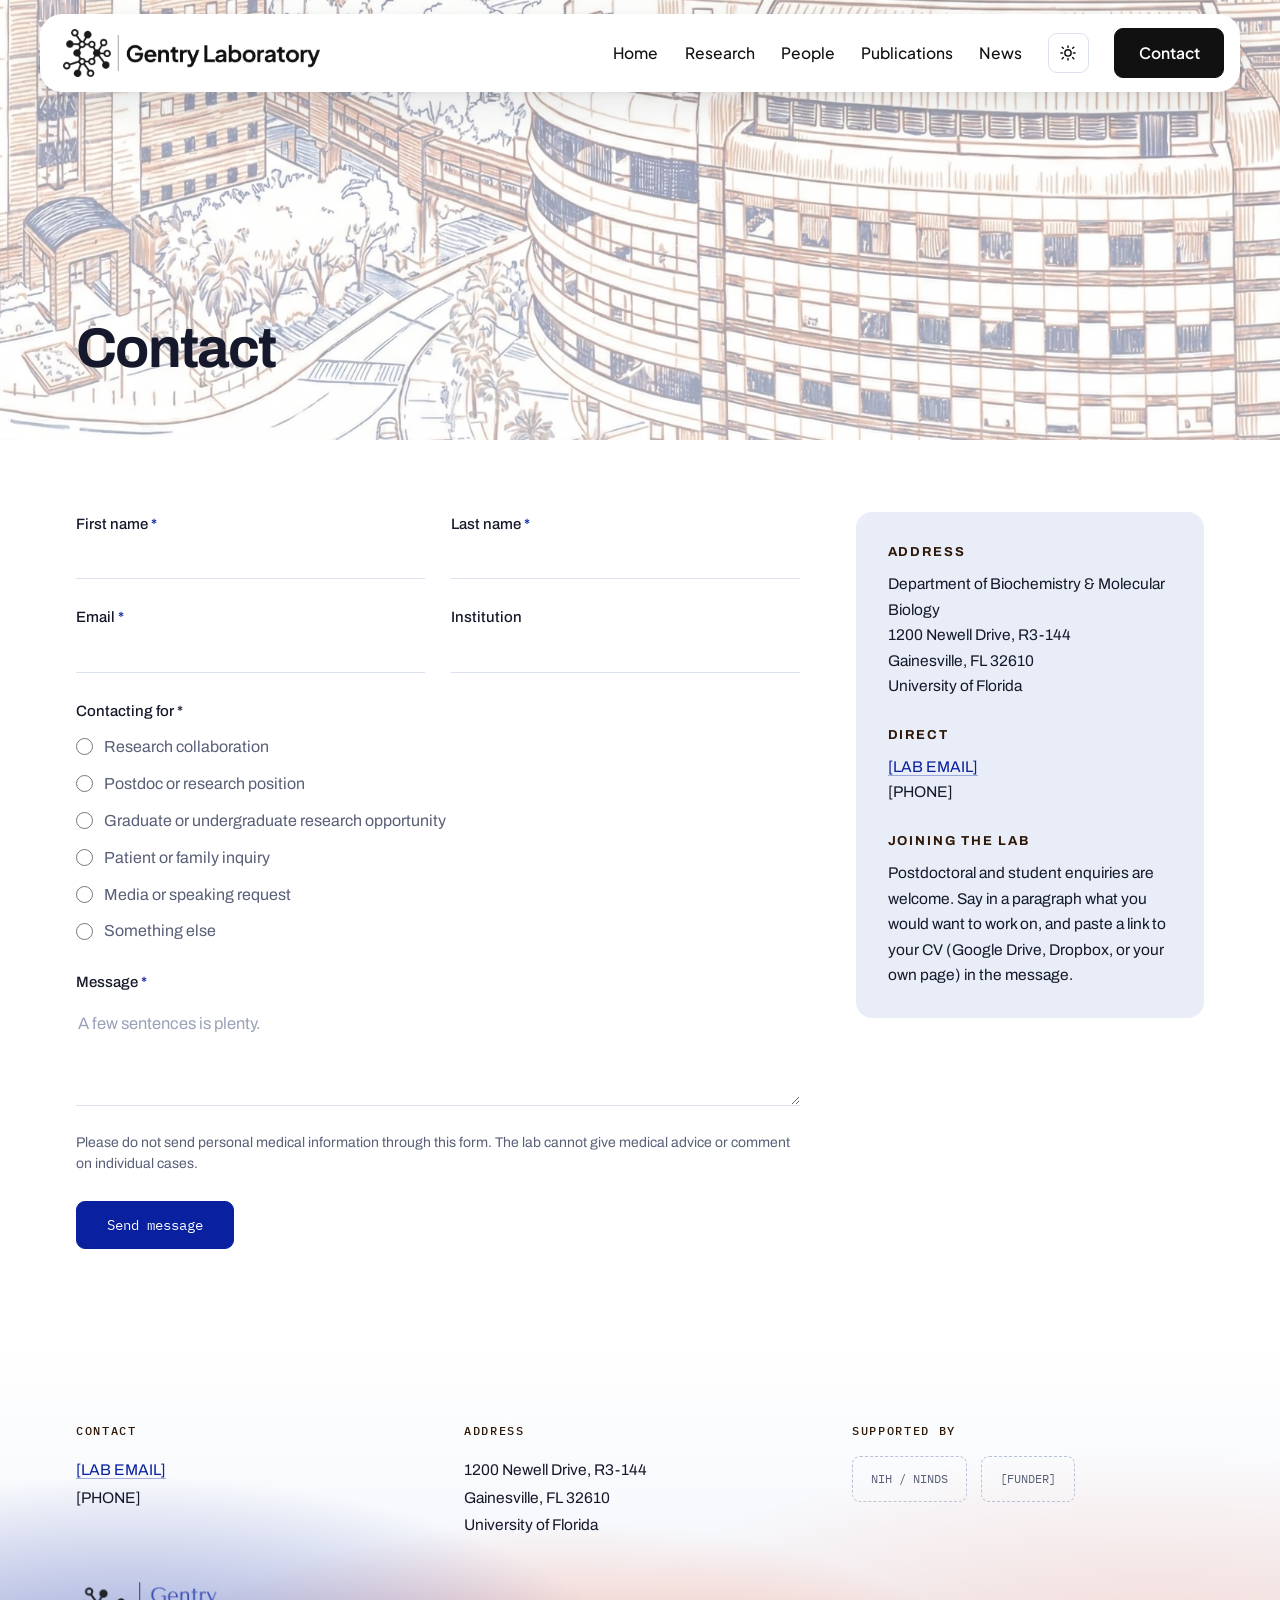
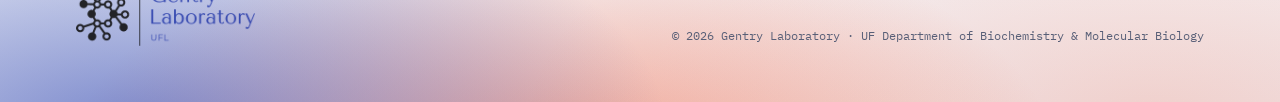
==== commit 90081bf2: "Add files via upload" ====
--- a/contact.html
+++ b/contact.html
@@ -18,16 +18,16 @@
 <body>
 <div class="headwrap">
   <header class="head">
-    <a href="index.html" aria-label="Gentry Laboratory, home"><img src="assets/logo-lockup.png" alt="Gentry Laboratory, University of Florida"></a>
+    <a href="/" aria-label="Gentry Laboratory, home"><img src="assets/logo-lockup.png" alt="Gentry Laboratory, University of Florida"></a>
     <nav class="nav">
-      <a href="index.html">Home</a>
-      <span class="navitem"><a href="research.html">Research</a><span class="dropwrap"><span class="drop"><a href="research.html#r1">Glycogen and its multifaceted roles</a><a href="research.html#r2">Glycogen in GSDs and neurodegeneration</a><a href="research.html#r3">Glycogen in cancer metabolism</a><a href="research.html#r4">Cutting-edge tools</a></span></span></span>
-      <span class="navitem"><a href="people.html">People</a><span class="dropwrap"><span class="drop"><a href="people.html#pi">Principal Investigator</a><a href="people.html#postdocs">Postdoctoral Researchers</a><a href="people.html#phd-students">PhD Students</a><a href="people.html#masters-students">Master's Students</a><a href="people.html#staff">Staff</a><a href="people.html#undergraduates">Undergraduate Researchers</a><a href="people.html#alumni">Alumni</a></span></span></span>
-      <a href="publications.html">Publications</a>
-      <a href="news.html">News</a>
+      <a href="/">Home</a>
+      <span class="navitem"><a href="/research">Research</a><span class="dropwrap"><span class="drop"><a href="/research#r1">Glycogen and its multifaceted roles</a><a href="/research#r2">Glycogen in GSDs and neurodegeneration</a><a href="/research#r3">Glycogen in cancer metabolism</a><a href="/research#r4">Cutting-edge tools</a></span></span></span>
+      <span class="navitem"><a href="/people">People</a><span class="dropwrap"><span class="drop"><a href="/people#pi">Principal Investigator</a><a href="/people#postdocs">Postdoctoral Researchers</a><a href="/people#phd-students">PhD Students</a><a href="/people#masters-students">Master's Students</a><a href="/people#staff">Staff</a><a href="/people#undergraduates">Undergraduate Researchers</a><a href="/people#alumni">Alumni</a></span></span></span>
+      <a href="/publications">Publications</a>
+      <a href="/news">News</a>
     </nav>
     <button class="themebtn" type="button" id="themebtn" aria-label="Switch colour theme"><svg class="sun" viewBox="0 0 24 24" fill="none" stroke="currentColor" stroke-width="1.9" stroke-linecap="round" aria-hidden="true"><circle cx="12" cy="12" r="4.2"/><path d="M12 2.5v2.2M12 19.3v2.2M4.2 4.2l1.6 1.6M18.2 18.2l1.6 1.6M2.5 12h2.2M19.3 12h2.2M4.2 19.8l1.6-1.6M18.2 5.8l1.6-1.6"/></svg><svg class="moon" viewBox="0 0 24 24" fill="none" stroke="currentColor" stroke-width="1.9" stroke-linecap="round" stroke-linejoin="round" aria-hidden="true"><path d="M20.5 14.6A8.6 8.6 0 0 1 9.4 3.5a8.6 8.6 0 1 0 11.1 11.1Z"/></svg></button>
-    <a class="btn" href="contact.html">Contact</a>
+    <a class="btn" href="/contact">Contact</a>
   </header>
 </div>
 <section class="masthead photo mh-contact">
